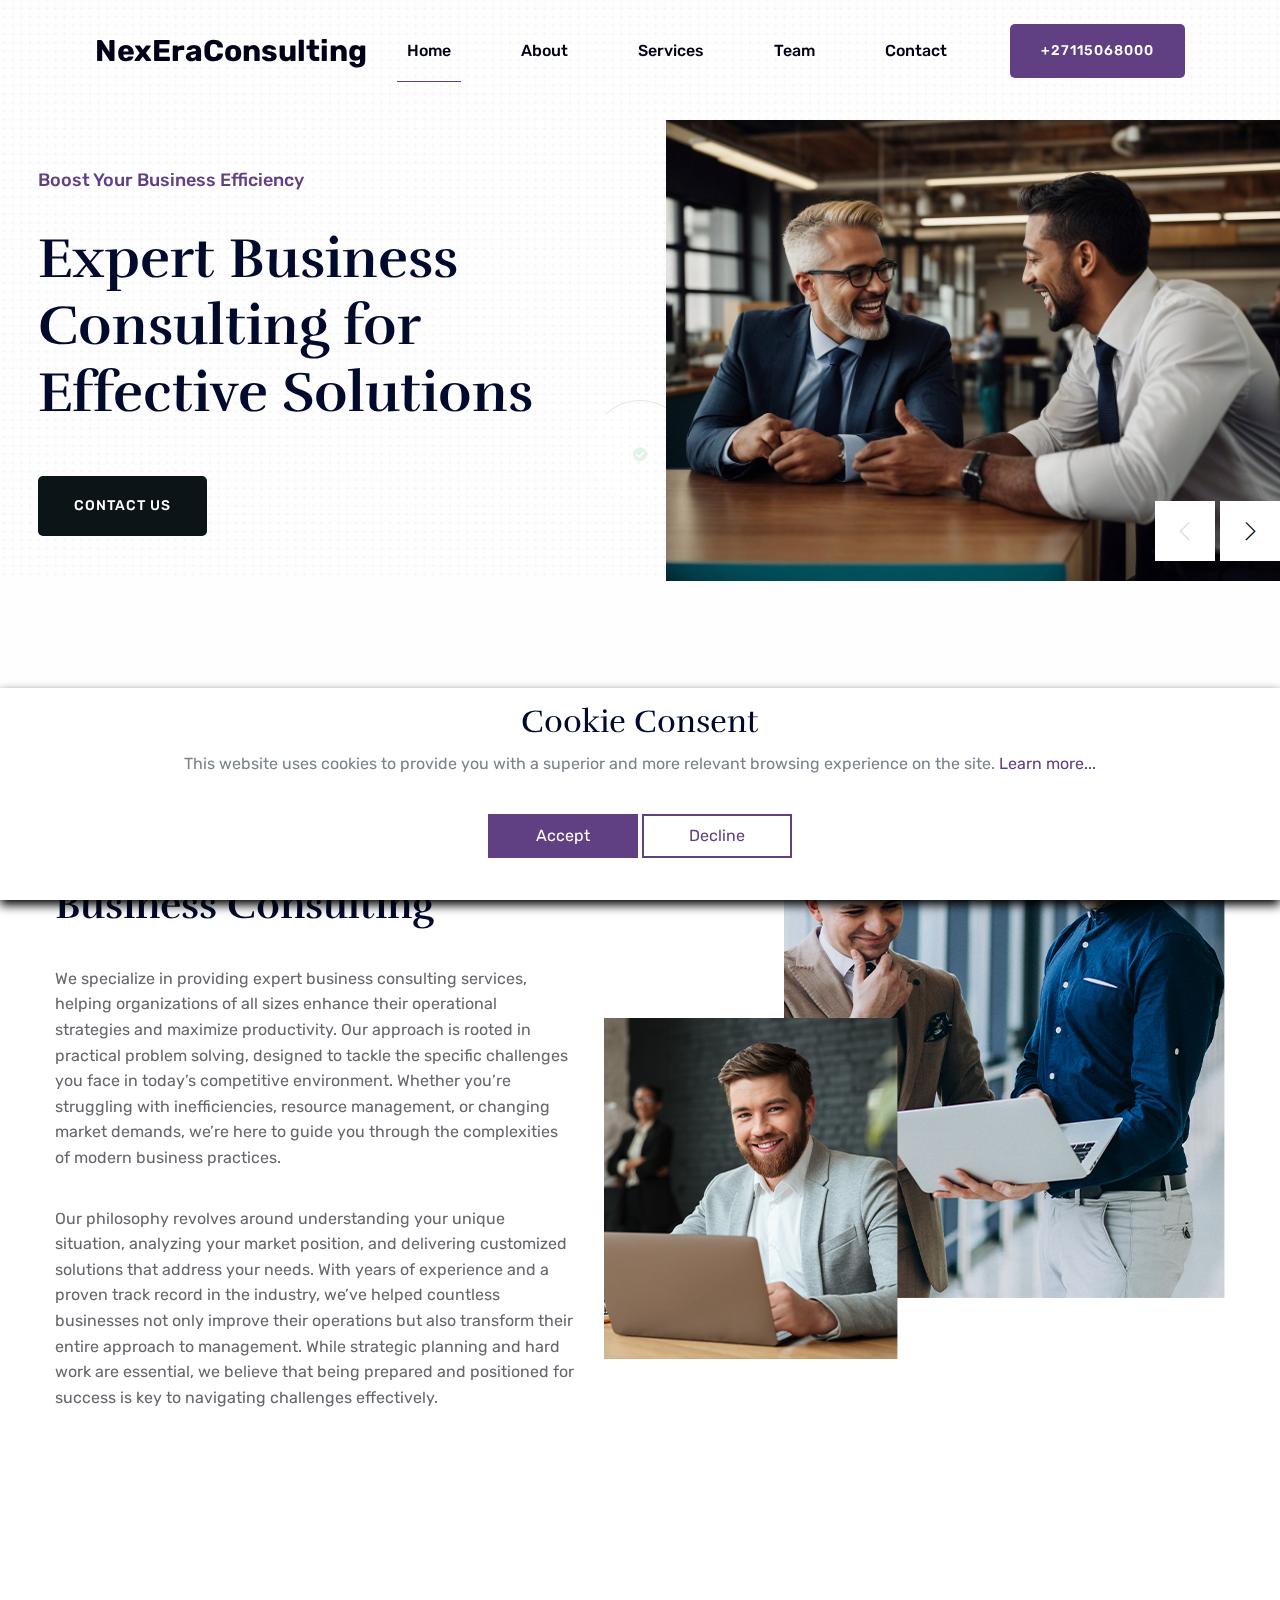
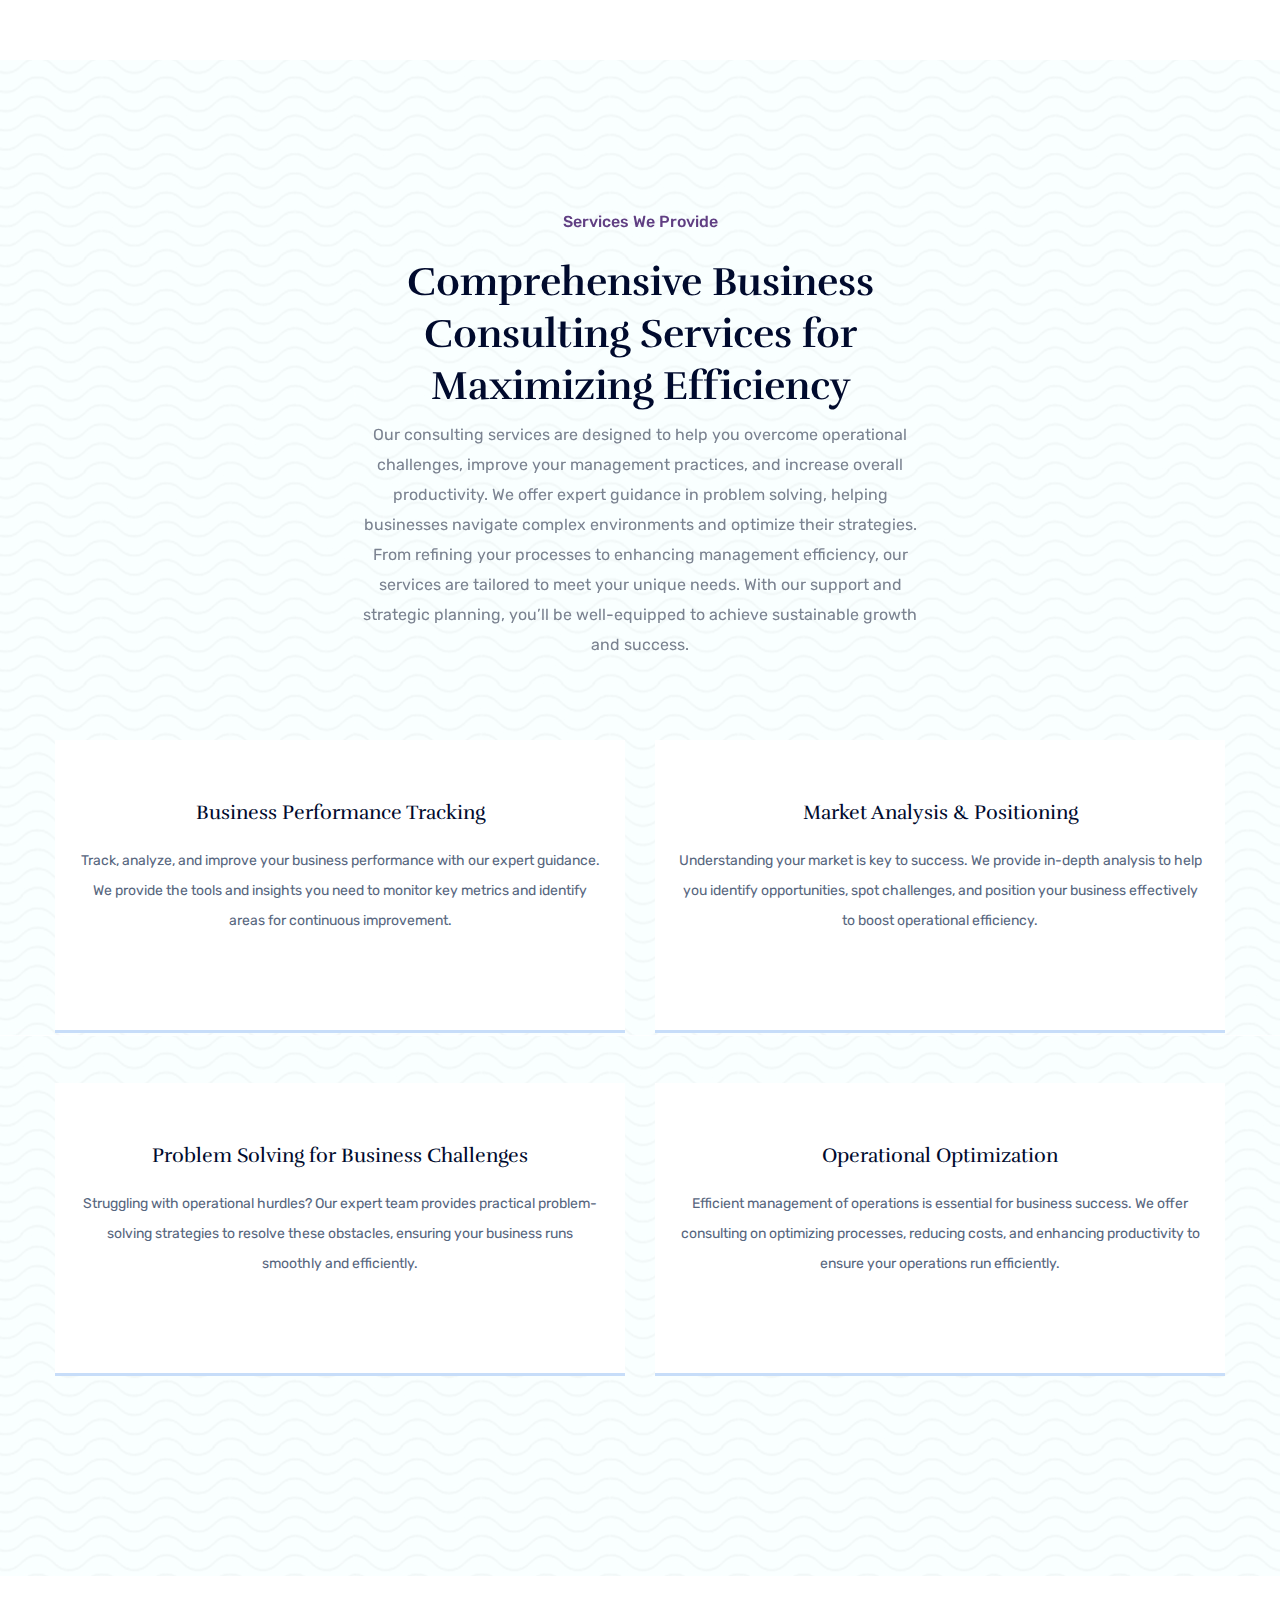
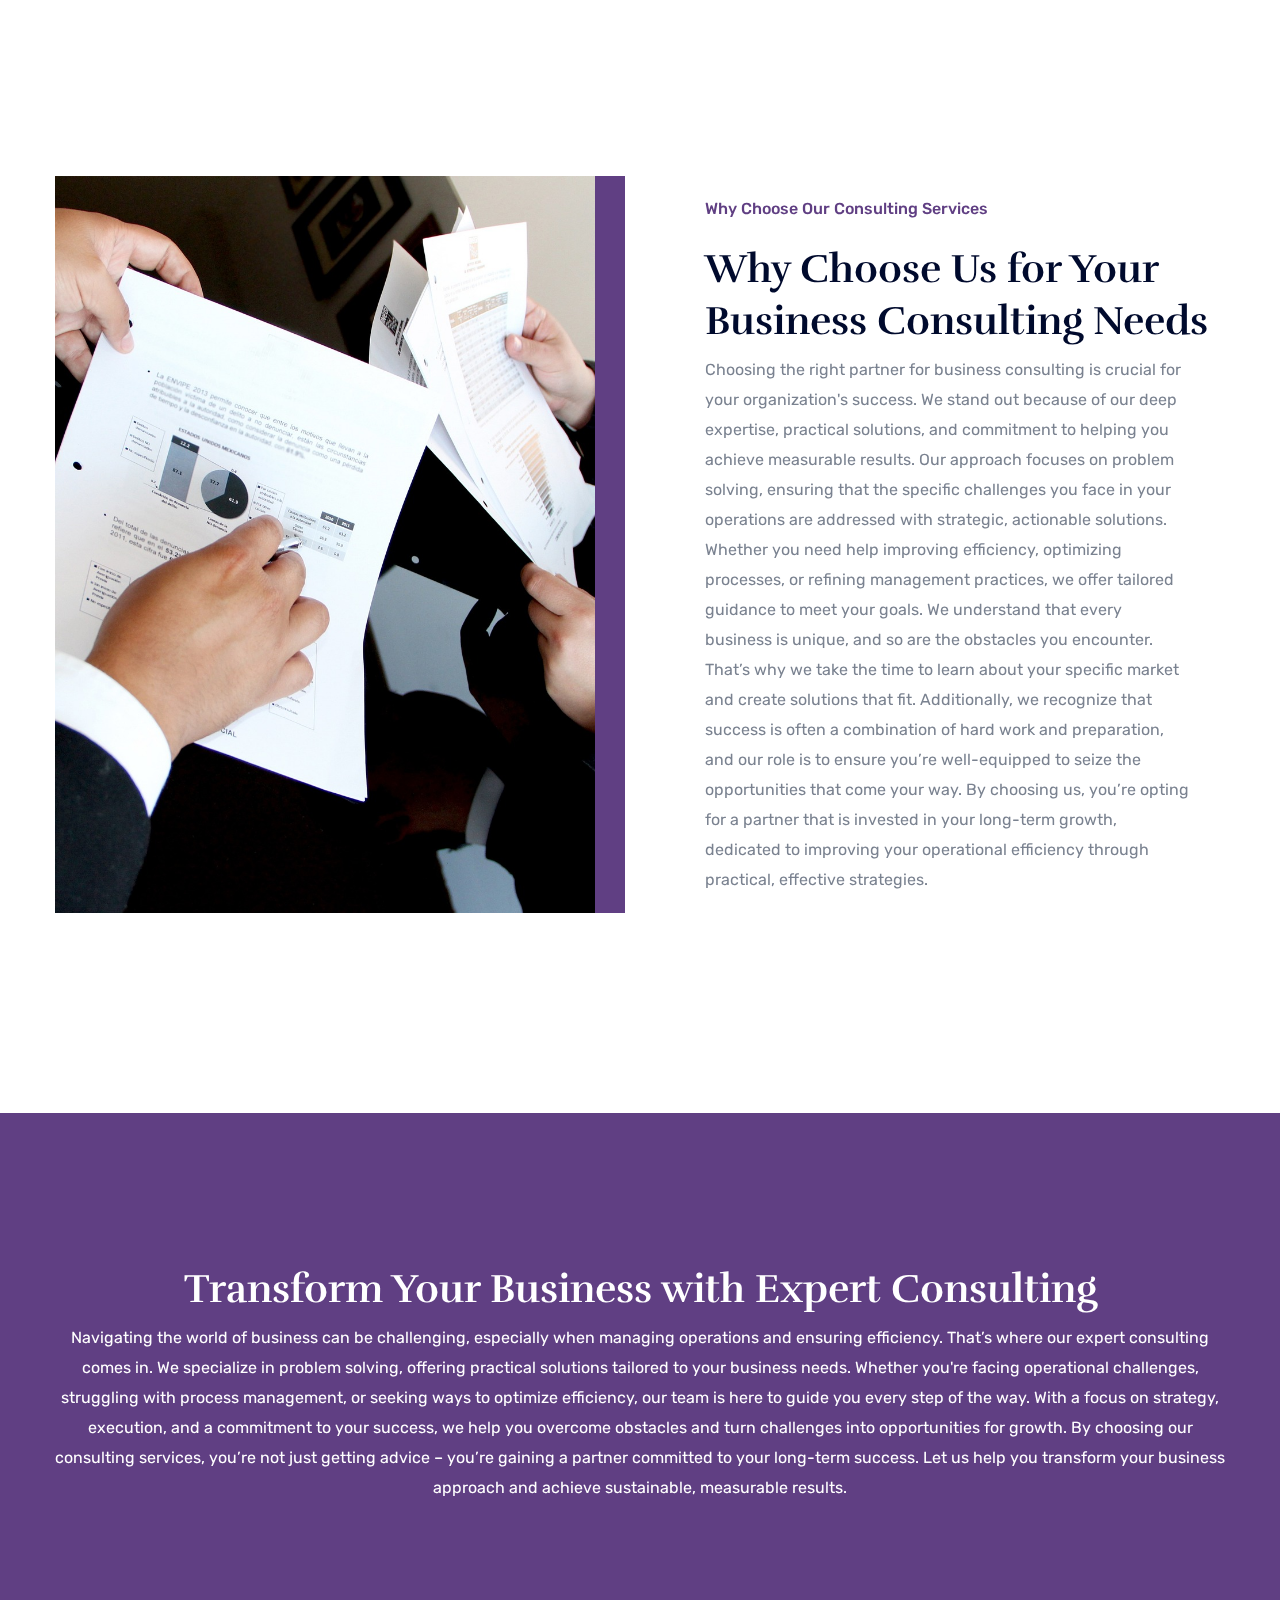
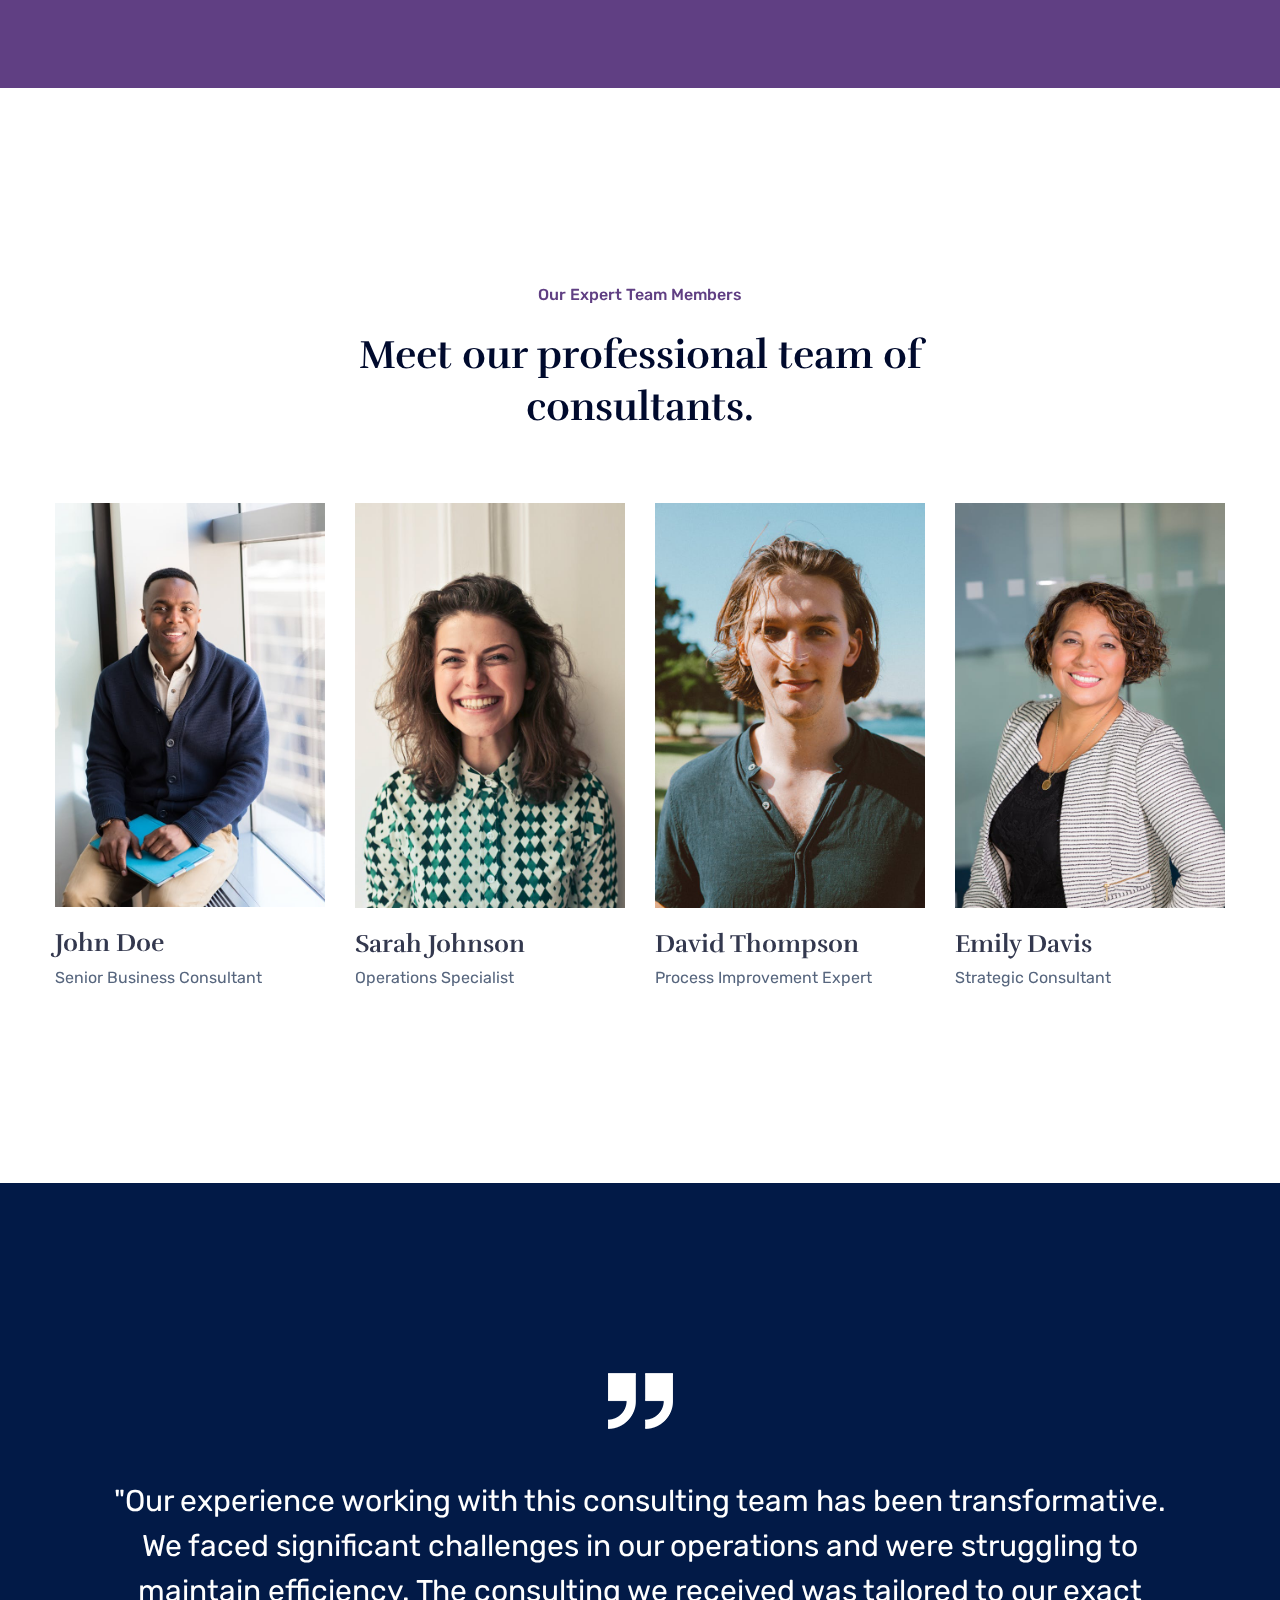
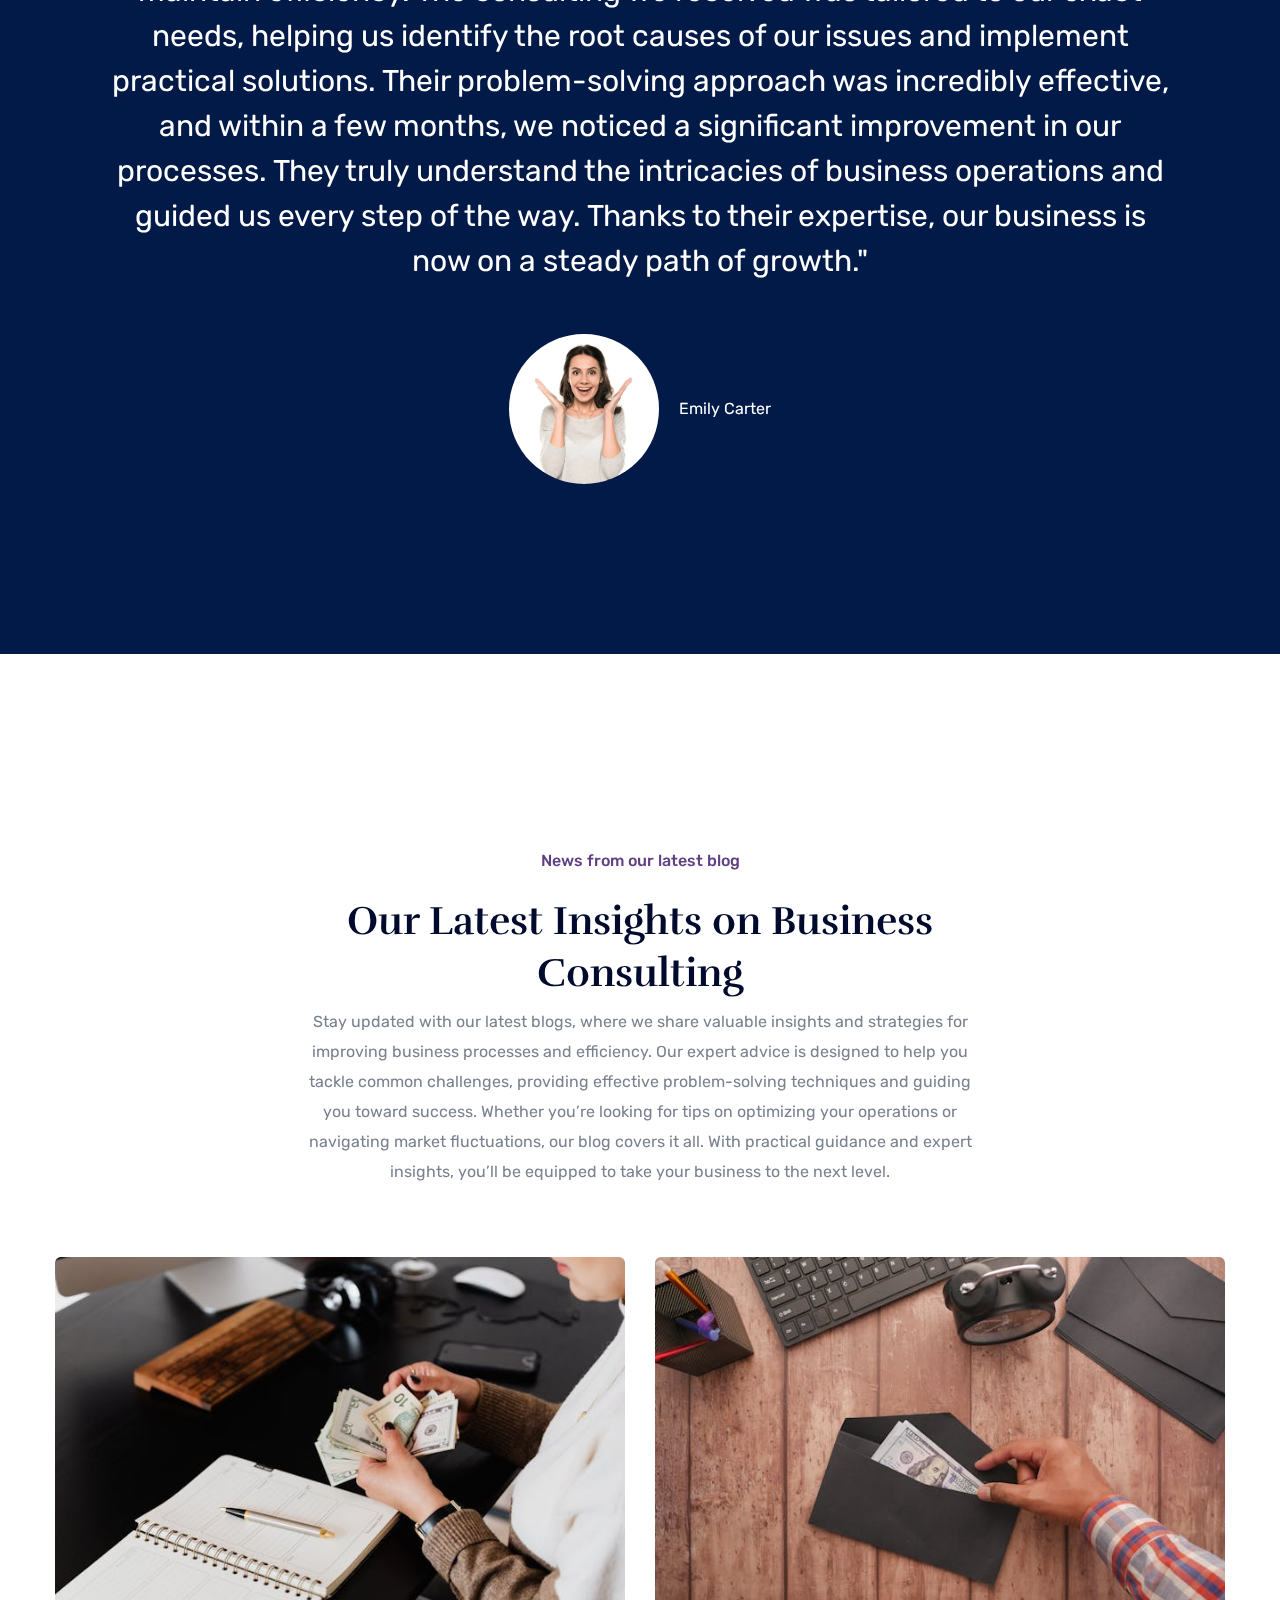
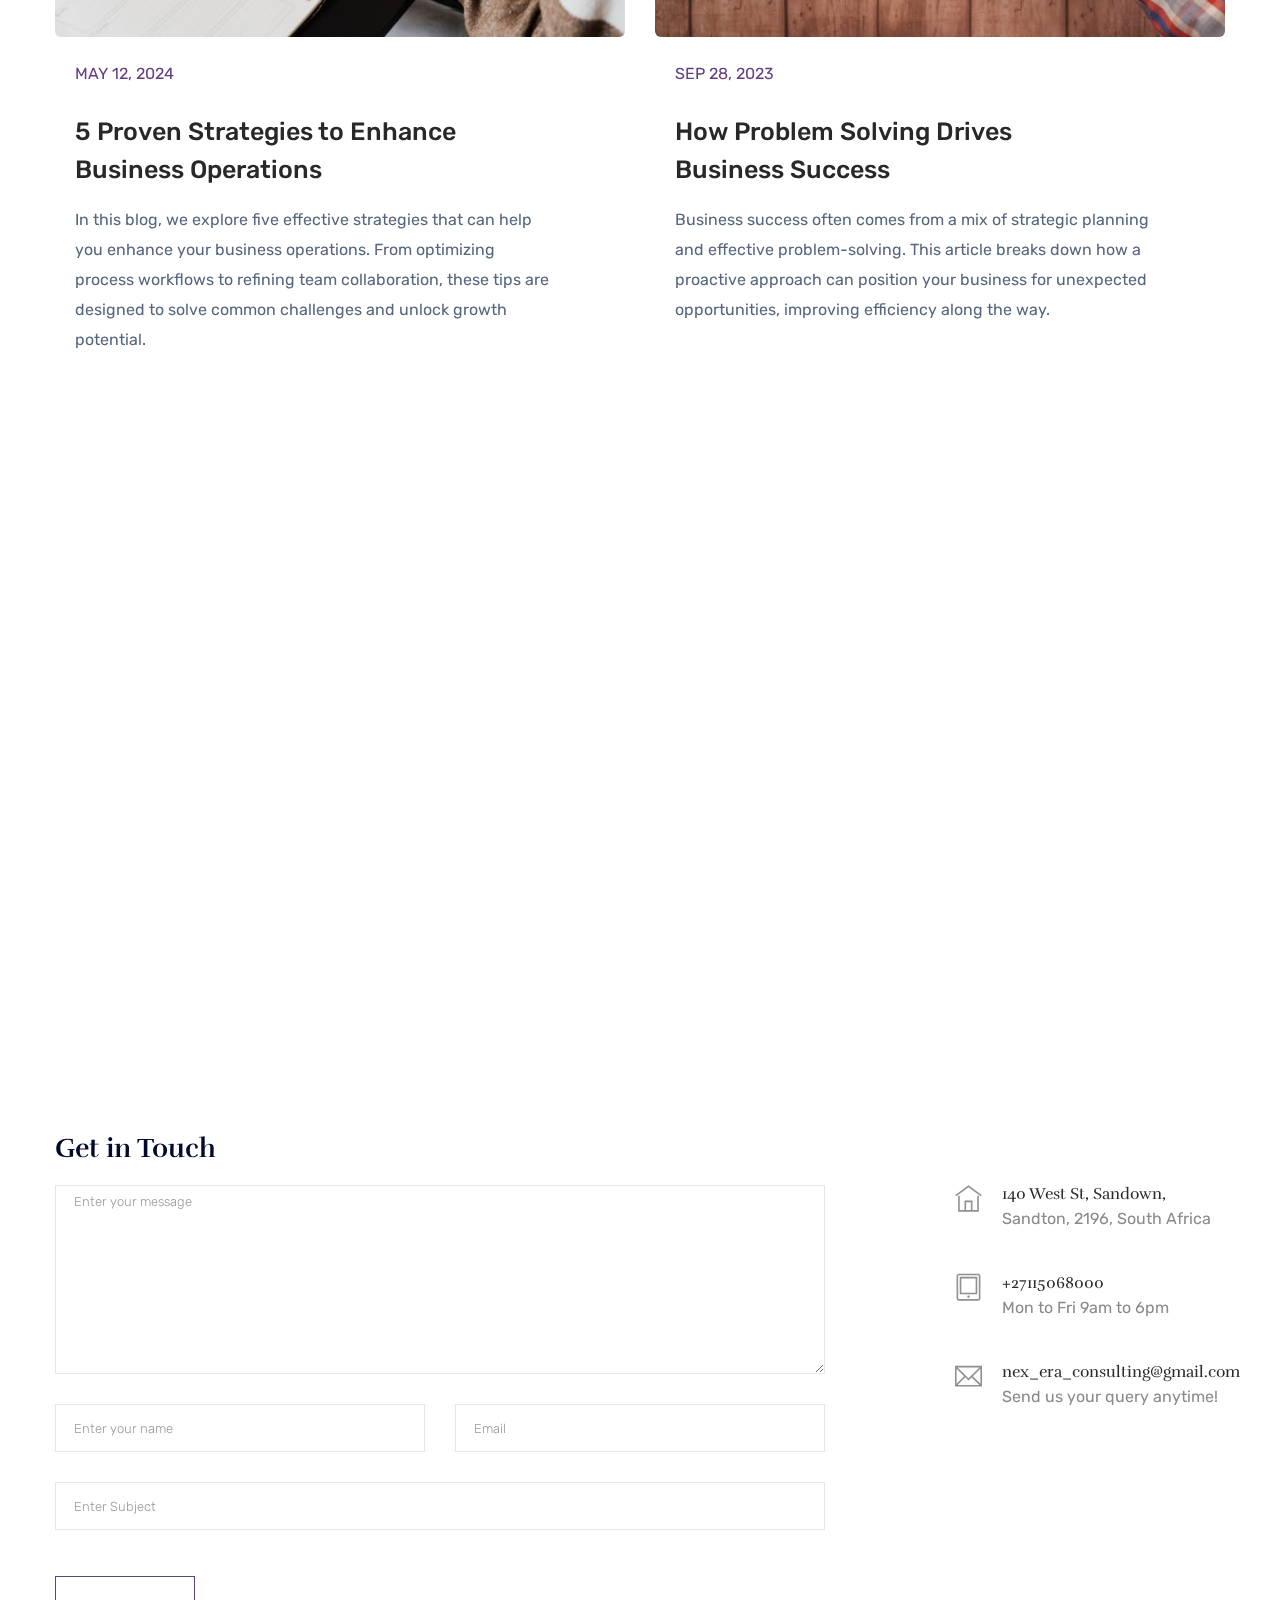
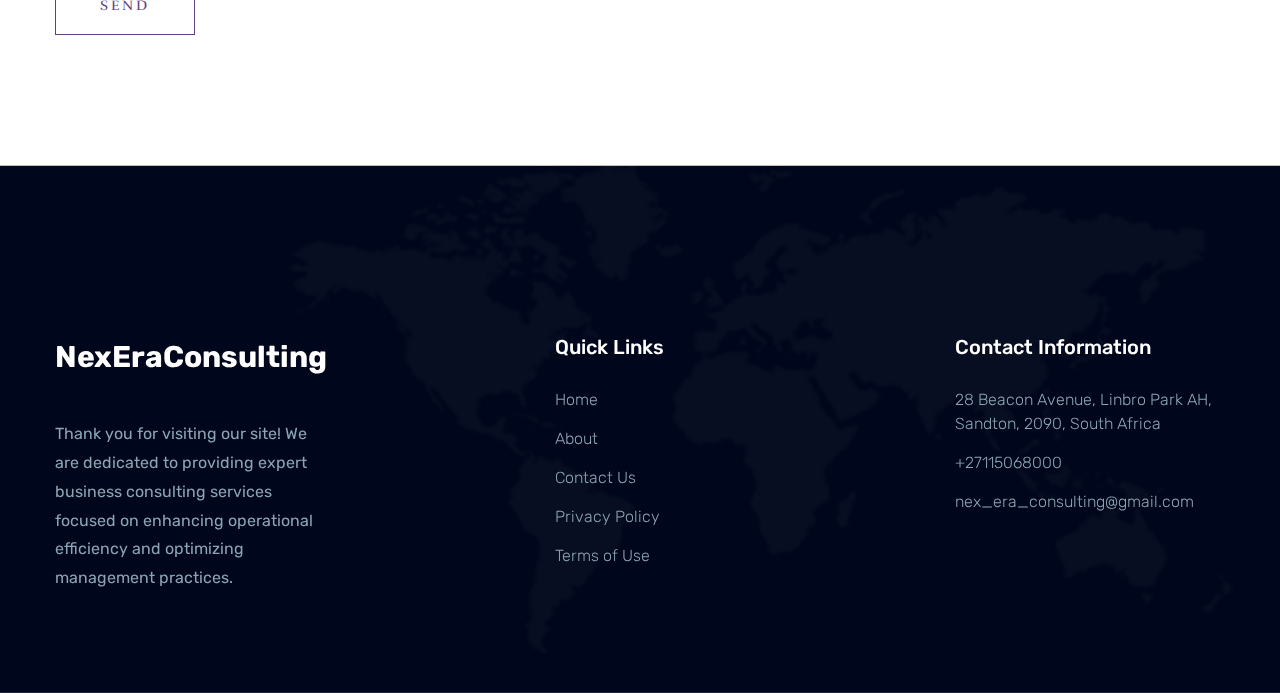
==== index.html @ 32c7bef7 "WIP" ====
<!DOCTYPE html>
<html class="no-js" lang="zxx">
    <head>
        <meta charset="utf-8" />
        <meta http-equiv="x-ua-compatible" content="ie=edge" />
        <title>NexEraConsulting</title>
        <meta name="description" content="" />
        <meta name="viewport" content="width=device-width, initial-scale=1" />

        <link
            rel="shortcut icon"
            type="image/x-icon"
            href="assets/img/favicon.ico"
        />

        <!-- CSS here -->
        <link rel="stylesheet" href="assets/css/bootstrap.min.css" />
        <link rel="stylesheet" href="assets/css/owl.carousel.min.css" />
        <link rel="stylesheet" href="assets/css/slicknav.css" />
        <link rel="stylesheet" href="assets/css/flaticon.css" />
        <link rel="stylesheet" href="assets/css/animate.min.css" />
        <link rel="stylesheet" href="assets/css/magnific-popup.css" />
        <link rel="stylesheet" href="assets/css/fontawesome-all.min.css" />
        <link rel="stylesheet" href="assets/css/themify-icons.css" />
        <link rel="stylesheet" href="assets/css/slick.css" />
        <link rel="stylesheet" href="assets/css/nice-select.css" />
        <link rel="stylesheet" href="assets/css/style.css" />
    </head>

    <body>
        <!-- Preloader Start -->
        <div id="preloader-active">
            <div
                class="preloader d-flex align-items-center justify-content-center"
            >
                <div class="preloader-inner position-relative">
                    <div class="preloader-circle"></div>
                    <div class="preloader-img pere-text">
                        <img src="assets/img/logo/logo.png" alt="" />
                    </div>
                </div>
            </div>
        </div>
        <!-- Preloader Start -->
        <header>
            <!-- Header Start -->
            <div class="header-area header-transparent">
                <div class="main-header header-sticky">
                    <div class="container-fluid">
                        <div class="row align-items-center">
                            <!-- Logo -->
                            <div class="col-xl-2 col-lg-2 col-md-1">
                                <div class="logo">
                                    <a
                                        href="index.html"
                                        style="
                                            color: #000019;
                                            font-size: 30px;
                                            font-weight: bold;
                                        "
                                        >NexEraConsulting</a
                                    >
                                </div>
                            </div>
                            <div class="col-xl-10 col-lg-10 col-md-10">
                                <div
                                    class="menu-main d-flex align-items-center justify-content-end"
                                >
                                    <!-- Main-menu -->
                                    <div
                                        class="main-menu f-right d-none d-lg-block"
                                    >
                                        <nav>
                                            <ul id="navigation">
                                                <li class="active">
                                                    <a href="index.html"
                                                        >Home</a
                                                    >
                                                </li>
                                                <li>
                                                    <a href="#about">About</a>
                                                </li>
                                                <li>
                                                    <a href="#services"
                                                        >Services</a
                                                    >
                                                </li>
                                                <li>
                                                    <a href="#team">Team</a>
                                                </li>
                                                <li>
                                                    <a href="#contact"
                                                        >Contact</a
                                                    >
                                                </li>
                                            </ul>
                                        </nav>
                                    </div>
                                    <div
                                        class="header-right-btn f-right d-none d-lg-block"
                                    >
                                        <a href="#" class="btn header-btn"
                                            >+27115068000
                                        </a>
                                    </div>
                                </div>
                            </div>
                            <!-- Mobile Menu -->
                            <div class="col-12">
                                <div
                                    class="mobile_menu d-block d-lg-none"
                                ></div>
                            </div>
                        </div>
                    </div>
                </div>
            </div>
            <!-- Header End -->
        </header>
        <main>
            <!-- Slider Area Start-->
            <div
                class="slider-area slider-height"
                data-background="assets/img/hero/h1_hero.jpg"
            >
                <div class="slider-active">
                    <!-- Single Slider -->
                    <div class="single-slider">
                        <div class="slider-cap-wrapper">
                            <div class="hero__caption">
                                <p data-animation="fadeInLeft" data-delay=".2s">
                                    Boost Your Business Efficiency
                                </p>
                                <h1
                                    data-animation="fadeInLeft"
                                    data-delay=".5s"
                                >
                                    Expert Business Consulting for Effective
                                    Solutions
                                </h1>
                                <!-- Hero Btn -->
                                <a
                                    href="#contact"
                                    class="btn hero-btn"
                                    data-animation="fadeInLeft"
                                    data-delay=".8s"
                                    >Contact us</a
                                >
                            </div>
                            <div class="hero__img">
                                <img
                                    src="assets/img/hero/hero_img.jpg"
                                    alt=""
                                />
                            </div>
                        </div>
                    </div>
                    <!-- Single Slider -->
                    <div class="single-slider">
                        <div class="slider-cap-wrapper">
                            <div class="hero__caption">
                                <p data-animation="fadeInLeft" data-delay=".2s">
                                    Maximize Your Business Potential with Expert
                                    Guidance
                                </p>
                                <h1
                                    data-animation="fadeInLeft"
                                    data-delay=".5s"
                                >
                                    Problem Solving for Efficient Business
                                    Operations
                                </h1>
                            </div>
                            <div class="hero__img">
                                <img
                                    src="assets/img/hero/hero_img2.jpg"
                                    alt=""
                                />
                            </div>
                        </div>
                    </div>
                </div>
            </div>
            <!-- Slider Area End-->

            <!-- About Consulting Start-->
            <div id="about" class="about-low-area section-padding2">
                <div class="container">
                    <div class="row">
                        <div class="col-lg-6 col-md-12">
                            <div class="about-caption mb-50">
                                <!-- Section Title -->
                                <div class="section-tittle mb-35">
                                    <span>About Our Company</span>
                                    <h2>
                                        Your Trusted Partner in Business
                                        Consulting
                                    </h2>
                                </div>
                                <p>
                                    We specialize in providing expert business
                                    consulting services, helping organizations
                                    of all sizes enhance their operational
                                    strategies and maximize productivity. Our
                                    approach is rooted in practical problem
                                    solving, designed to tackle the specific
                                    challenges you face in today’s competitive
                                    environment. Whether you’re struggling with
                                    inefficiencies, resource management, or
                                    changing market demands, we’re here to guide
                                    you through the complexities of modern
                                    business practices.
                                </p>
                                <p>
                                    Our philosophy revolves around understanding
                                    your unique situation, analyzing your market
                                    position, and delivering customized
                                    solutions that address your needs. With
                                    years of experience and a proven track
                                    record in the industry, we’ve helped
                                    countless businesses not only improve their
                                    operations but also transform their entire
                                    approach to management. While strategic
                                    planning and hard work are essential, we
                                    believe that being prepared and positioned
                                    for success is key to navigating challenges
                                    effectively.
                                </p>
                            </div>
                        </div>
                        <div class="col-lg-6 col-md-12">
                            <!-- About Images -->
                            <div class="about-img">
                                <div class="about-font-img d-none d-lg-block">
                                    <img
                                        src="assets/img/gallery/about2.png"
                                        alt=""
                                    />
                                </div>
                                <div class="about-back-img">
                                    <img
                                        src="assets/img/gallery/about1.png"
                                        alt=""
                                    />
                                </div>
                            </div>
                        </div>
                    </div>
                </div>
            </div>
            <!-- About Consulting End-->

            <!-- Services Area Start -->
            <div
                id="services"
                class="services-area pt-150 pb-150"
                data-background="assets/img/gallery/section_bg02.jpg"
            >
                <div class="container">
                    <div class="row justify-content-center">
                        <div class="col-lg-6 col-md-10">
                            <!-- Section Title -->
                            <div class="section-tittle text-center mb-80">
                                <span>Services We Provide</span>
                                <h2>
                                    Comprehensive Business Consulting Services
                                    for Maximizing Efficiency
                                </h2>
                                <p>
                                    Our consulting services are designed to help
                                    you overcome operational challenges, improve
                                    your management practices, and increase
                                    overall productivity. We offer expert
                                    guidance in problem solving, helping
                                    businesses navigate complex environments and
                                    optimize their strategies. From refining
                                    your processes to enhancing management
                                    efficiency, our services are tailored to
                                    meet your unique needs. With our support and
                                    strategic planning, you’ll be well-equipped
                                    to achieve sustainable growth and success.
                                </p>
                            </div>
                        </div>
                    </div>
                    <div class="row">
                        <div class="col-lg-6 col-md-6 col-sm-6">
                            <div class="single-cat text-center mb-50">
                                <div class="cat-cap">
                                    <h5>
                                        <a> Business Performance Tracking</a>
                                    </h5>
                                    <p>
                                        Track, analyze, and improve your
                                        business performance with our expert
                                        guidance. We provide the tools and
                                        insights you need to monitor key metrics
                                        and identify areas for continuous
                                        improvement.
                                    </p>
                                </div>
                            </div>
                        </div>
                        <div class="col-lg-6 col-md-6 col-sm-6">
                            <div class="single-cat text-center mb-50">
                                <div class="cat-cap">
                                    <h5>
                                        <a> Market Analysis & Positioning</a>
                                    </h5>
                                    <p>
                                        Understanding your market is key to
                                        success. We provide in-depth analysis to
                                        help you identify opportunities, spot
                                        challenges, and position your business
                                        effectively to boost operational
                                        efficiency.
                                    </p>
                                </div>
                            </div>
                        </div>
                        <div class="col-lg-6 col-md-6 col-sm-6">
                            <div class="single-cat text-center mb-50">
                                <div class="cat-cap">
                                    <h5>
                                        <a>
                                            Problem Solving for Business
                                            Challenges</a
                                        >
                                    </h5>
                                    <p>
                                        Struggling with operational hurdles? Our
                                        expert team provides practical
                                        problem-solving strategies to resolve
                                        these obstacles, ensuring your business
                                        runs smoothly and efficiently.
                                    </p>
                                </div>
                            </div>
                        </div>
                        <div class="col-lg-6 col-md-6 col-sm-6">
                            <div class="single-cat text-center mb-50">
                                <div class="cat-cap">
                                    <h5>
                                        <a> Operational Optimization</a>
                                    </h5>
                                    <p>
                                        Efficient management of operations is
                                        essential for business success. We offer
                                        consulting on optimizing processes,
                                        reducing costs, and enhancing
                                        productivity to ensure your operations
                                        run efficiently.
                                    </p>
                                </div>
                            </div>
                        </div>
                    </div>
                </div>
            </div>
            <!-- Services Area End -->

            <!-- Support Company Start -->
            <div class="support-company-area section-padding3 fix">
                <div class="container">
                    <div class="row align-items-center">
                        <div class="col-xl-6 col-lg-6">
                            <div class="support-location-img mb-50">
                                <img
                                    src="assets/img/gallery/single2.jpg"
                                    alt=""
                                />
                            </div>
                        </div>
                        <div class="col-xl-6 col-lg-6">
                            <div class="right-caption">
                                <!-- Section Title -->
                                <div class="section-tittle">
                                    <span
                                        >Why Choose Our Consulting
                                        Services</span
                                    >
                                    <h2>
                                        Why Choose Us for Your Business
                                        Consulting Needs
                                    </h2>
                                </div>
                                <div class="support-caption">
                                    <p>
                                        Choosing the right partner for business
                                        consulting is crucial for your
                                        organization's success. We stand out
                                        because of our deep expertise, practical
                                        solutions, and commitment to helping you
                                        achieve measurable results. Our approach
                                        focuses on problem solving, ensuring
                                        that the specific challenges you face in
                                        your operations are addressed with
                                        strategic, actionable solutions. Whether
                                        you need help improving efficiency,
                                        optimizing processes, or refining
                                        management practices, we offer tailored
                                        guidance to meet your goals. We
                                        understand that every business is
                                        unique, and so are the obstacles you
                                        encounter. That’s why we take the time
                                        to learn about your specific market and
                                        create solutions that fit. Additionally,
                                        we recognize that success is often a
                                        combination of hard work and
                                        preparation, and our role is to ensure
                                        you’re well-equipped to seize the
                                        opportunities that come your way. By
                                        choosing us, you’re opting for a partner
                                        that is invested in your long-term
                                        growth, dedicated to improving your
                                        operational efficiency through
                                        practical, effective strategies.
                                    </p>
                                </div>
                            </div>
                        </div>
                    </div>
                </div>
            </div>
            <!-- Support Company End -->

            <!-- Application Area Start -->
            <div
                class="application-area pt-150 pb-140"
                style="background: #603f83ff !important"
            >
                <div class="container">
                    <div class="row justify-content-center">
                        <div class="col-lg-12 col-md-10">
                            <!-- Section Title -->
                            <div
                                class="section-tittle section-tittle2 text-center mb-45"
                            >
                                <h2>
                                    Transform Your Business with Expert
                                    Consulting
                                </h2>
                                <p class="text-white">
                                    Navigating the world of business can be
                                    challenging, especially when managing
                                    operations and ensuring efficiency. That’s
                                    where our expert consulting comes in. We
                                    specialize in problem solving, offering
                                    practical solutions tailored to your
                                    business needs. Whether you're facing
                                    operational challenges, struggling with
                                    process management, or seeking ways to
                                    optimize efficiency, our team is here to
                                    guide you every step of the way. With a
                                    focus on strategy, execution, and a
                                    commitment to your success, we help you
                                    overcome obstacles and turn challenges into
                                    opportunities for growth. By choosing our
                                    consulting services, you’re not just getting
                                    advice – you’re gaining a partner committed
                                    to your long-term success. Let us help you
                                    transform your business approach and achieve
                                    sustainable, measurable results.
                                </p>
                            </div>
                        </div>
                    </div>
                </div>
            </div>
            <!-- Application Area End -->

            <!-- Team Area Start -->
            <div id="team" class="team-area section-padding30">
                <div class="container">
                    <div class="row justify-content-center">
                        <div class="col-xl-7 col-lg-8 col-md-10">
                            <!-- Section Title -->
                            <div class="section-tittle text-center mb-70">
                                <span>Our Expert Team Members</span>
                                <h2>
                                    Meet our professional team of consultants.
                                </h2>
                            </div>
                        </div>
                    </div>
                    <div class="row">
                        <div class="col-lg-3 col-md-4 col-sm-6">
                            <div class="single-team mb-30">
                                <div class="team-img">
                                    <img
                                        src="assets/img/gallery/home_blog2.png"
                                        alt="Team Member"
                                    />
                                </div>
                                <div class="team-caption">
                                    <h3><a href="#">John Doe</a></h3>
                                    <p>Senior Business Consultant</p>
                                </div>
                            </div>
                        </div>
                        <div class="col-lg-3 col-md-4 col-sm-6">
                            <div class="single-team mb-30">
                                <div class="team-img">
                                    <img
                                        src="assets/img/gallery/home_blog1.png"
                                        alt="Team Member"
                                    />
                                </div>
                                <div class="team-caption">
                                    <h3><a href="#">Sarah Johnson</a></h3>
                                    <p>Operations Specialist</p>
                                </div>
                            </div>
                        </div>
                        <div class="col-lg-3 col-md-4 col-sm-6">
                            <div class="single-team mb-30">
                                <div class="team-img">
                                    <img
                                        src="assets/img/gallery/home_blog4.png"
                                        alt="Team Member"
                                    />
                                </div>
                                <div class="team-caption">
                                    <h3><a href="#">David Thompson</a></h3>
                                    <p>Process Improvement Expert</p>
                                </div>
                            </div>
                        </div>
                        <div class="col-lg-3 col-md-4 col-sm-6">
                            <div class="single-team mb-30">
                                <div class="team-img">
                                    <img
                                        src="assets/img/gallery/home_blog3.png"
                                        alt="Team Member"
                                    />
                                </div>
                                <div class="team-caption">
                                    <h3><a href="#">Emily Davis</a></h3>
                                    <p>Strategic Consultant</p>
                                </div>
                            </div>
                        </div>
                    </div>
                </div>
            </div>
            <!-- Team Area End -->

            <!-- Testimonial Start -->
            <div class="testimonial-area t-bg testimonial-padding">
                <div class="container">
                    <div class="row d-flex justify-content-center">
                        <div class="col-xl-11 col-lg-11 col-md-9">
                            <div class="h1-testimonial-active">
                                <!-- Single Testimonial -->
                                <div class="single-testimonial text-center">
                                    <!-- Testimonial Content -->
                                    <div class="testimonial-caption">
                                        <div class="testimonial-top-cap">
                                            <img
                                                src="assets/img/gallery/testimonial.png"
                                                alt=""
                                            />
                                            <p>
                                                "Our experience working with
                                                this consulting team has been
                                                transformative. We faced
                                                significant challenges in our
                                                operations and were struggling
                                                to maintain efficiency. The
                                                consulting we received was
                                                tailored to our exact needs,
                                                helping us identify the root
                                                causes of our issues and
                                                implement practical solutions.
                                                Their problem-solving approach
                                                was incredibly effective, and
                                                within a few months, we noticed
                                                a significant improvement in our
                                                processes. They truly understand
                                                the intricacies of business
                                                operations and guided us every
                                                step of the way. Thanks to their
                                                expertise, our business is now
                                                on a steady path of growth."
                                            </p>
                                        </div>
                                        <!-- Founder -->
                                        <div
                                            class="testimonial-founder d-flex align-items-center justify-content-center"
                                        >
                                            <div class="founder-img">
                                                <img
                                                    style="
                                                        width: 150px;
                                                        height: 150px;
                                                        border-radius: 50%;
                                                        object-fit: cover;
                                                    "
                                                    src="assets/img/testmonial/client-1.jpg"
                                                    alt=""
                                                />
                                            </div>
                                            <div class="founder-text">
                                                <span> Emily Carter</span>
                                            </div>
                                        </div>
                                    </div>
                                </div>
                                <!-- Single Testimonial -->
                                <div class="single-testimonial text-center">
                                    <!-- Testimonial Content -->
                                    <div class="testimonial-caption">
                                        <div class="testimonial-top-cap">
                                            <img
                                                src="assets/img/gallery/testimonial.png"
                                                alt=""
                                            />
                                            <p>
                                                "As a small business, we sought
                                                ways to improve our operations
                                                without stretching our resources
                                                too thin. The team provided us
                                                with insightful advice and
                                                helped us optimize our
                                                processes. They took the time to
                                                understand our specific
                                                challenges and created
                                                strategies that fit our unique
                                                situation. What I appreciated
                                                most was their emphasis on
                                                problem-solving—they didn’t just
                                                offer generic advice but
                                                provided real solutions that
                                                worked for us. With their
                                                guidance, our operational
                                                efficiency has steadily
                                                increased, putting us in a much
                                                stronger position than before."
                                            </p>
                                        </div>
                                        <!-- Founder -->
                                        <div
                                            class="testimonial-founder d-flex align-items-center justify-content-center"
                                        >
                                            <div class="founder-img">
                                                <img
                                                    style="
                                                        width: 150px;
                                                        height: 150px;
                                                        border-radius: 50%;
                                                        object-fit: cover;
                                                    "
                                                    src="assets/img/testmonial/client-2.jpg"
                                                    alt=""
                                                />
                                            </div>
                                            <div class="founder-text">
                                                <span> Michael Thompson</span>
                                            </div>
                                        </div>
                                    </div>
                                </div>
                                <!-- Single Testimonial -->
                                <div class="single-testimonial text-center">
                                    <!-- Testimonial Content -->
                                    <div class="testimonial-caption">
                                        <div class="testimonial-top-cap">
                                            <img
                                                src="assets/img/gallery/testimonial.png"
                                                alt=""
                                            />
                                            <p>
                                                "Working with this consulting
                                                team was a game-changer for our
                                                company. We were dealing with
                                                several obstacles, from
                                                operational inefficiencies to
                                                logistical issues. Their
                                                consulting services exceeded our
                                                expectations. They took a deep
                                                dive into our processes,
                                                pinpointed areas for
                                                improvement, and offered clear,
                                                actionable solutions. Their
                                                approach to problem-solving was
                                                hands-on, and they supported us
                                                throughout the implementation
                                                phase. Not only did we see a
                                                significant improvement in our
                                                operations, but our overall
                                                efficiency increased as well.
                                                The team brought us the
                                                expertise we needed to get back
                                                on track!"
                                            </p>
                                        </div>
                                        <!-- Founder -->
                                        <div
                                            class="testimonial-founder d-flex align-items-center justify-content-center"
                                        >
                                            <div class="founder-img">
                                                <img
                                                    style="
                                                        width: 150px;
                                                        height: 150px;
                                                        border-radius: 50%;
                                                        object-fit: cover;
                                                    "
                                                    src="assets/img/testmonial/client-3.jpg"
                                                    alt=""
                                                />
                                            </div>
                                            <div class="founder-text">
                                                <span> Sarah Nguyen</span>
                                            </div>
                                        </div>
                                    </div>
                                </div>
                            </div>
                        </div>
                    </div>
                </div>
            </div>
            <!-- Testimonial End -->

            <!-- Blog Area Start -->
            <div class="home-blog-area section-padding30">
                <div class="container">
                    <div class="row justify-content-center">
                        <div class="col-lg-7 col-md-10">
                            <!-- Section Title -->
                            <div class="section-tittle text-center mb-70">
                                <span>News from our latest blog</span>
                                <h2>
                                    Our Latest Insights on Business Consulting
                                </h2>
                                <p>
                                    Stay updated with our latest blogs, where we
                                    share valuable insights and strategies for
                                    improving business processes and efficiency.
                                    Our expert advice is designed to help you
                                    tackle common challenges, providing
                                    effective problem-solving techniques and
                                    guiding you toward success. Whether you’re
                                    looking for tips on optimizing your
                                    operations or navigating market
                                    fluctuations, our blog covers it all. With
                                    practical guidance and expert insights,
                                    you’ll be equipped to take your business to
                                    the next level.
                                </p>
                            </div>
                        </div>
                    </div>
                    <div class="row">
                        <div class="col-xl-6 col-lg-6 col-md-6">
                            <!-- single-blog -->
                            <div class="single-blogs mb-30">
                                <div class="blog-images">
                                    <img
                                        src="assets/img/gallery/blog1.jpg"
                                        alt=""
                                    />
                                </div>
                                <div class="blog-captions">
                                    <span>May 12, 2024</span>
                                    <h2>
                                        <a href="blog_details.html">
                                            5 Proven Strategies to Enhance
                                            Business Operations
                                        </a>
                                    </h2>
                                    <p>
                                        In this blog, we explore five effective
                                        strategies that can help you enhance
                                        your business operations. From
                                        optimizing process workflows to refining
                                        team collaboration, these tips are
                                        designed to solve common challenges and
                                        unlock growth potential.
                                    </p>
                                </div>
                            </div>
                        </div>
                        <div class="col-xl-6 col-lg-6 col-md-6">
                            <!-- single-blog -->
                            <div class="single-blogs mb-30">
                                <div class="blog-images">
                                    <img
                                        src="assets/img/gallery/blog2.jpg"
                                        alt=""
                                    />
                                </div>
                                <div class="blog-captions">
                                    <span>Sep 28, 2023</span>
                                    <h2>
                                        <a href="blog_details.html">
                                            How Problem Solving Drives Business
                                            Success
                                        </a>
                                    </h2>
                                    <p>
                                        Business success often comes from a mix
                                        of strategic planning and effective
                                        problem-solving. This article breaks
                                        down how a proactive approach can
                                        position your business for unexpected
                                        opportunities, improving efficiency
                                        along the way.
                                    </p>
                                </div>
                            </div>
                        </div>
                    </div>
                </div>
            </div>
            <!-- Blog Area End -->

            <!-- ================ contact section start ================= -->
            <section id="contact" class="contact-section">
                <div class="container">
                    <iframe
                        src="https://www.google.com/maps/embed?pb=!1m18!1m12!1m3!1d32648293.585647747!2d-35.89559636427045!3d2.700525067862644!2m3!1f0!2f0!3f0!3m2!1i1024!2i768!4f13.1!3m3!1m2!1s0x1e95732b81856485%3A0xff13955a89b3a99a!2sMcKinsey%20%26%20Company!5e0!3m2!1suk!2sua!4v1730831654267!5m2!1suk!2sua"
                        width="100%"
                        height="450"
                        style="border: 0"
                        allowfullscreen=""
                        loading="lazy"
                        referrerpolicy="no-referrer-when-downgrade"
                    ></iframe>
                    <div class="row">
                        <div class="col-12">
                            <h2 class="contact-title">Get in Touch</h2>
                        </div>
                        <div class="col-lg-8">
                            <form
                                class="form-contact contact_form"
                                action="contact_process.php"
                                method="post"
                                id="contactForm"
                                novalidate="novalidate"
                            >
                                <div class="row">
                                    <div class="col-12">
                                        <div class="form-group">
                                            <textarea
                                                class="form-control w-100"
                                                name="message"
                                                id="message"
                                                cols="30"
                                                rows="9"
                                                placeholder="Enter your message"
                                            ></textarea>
                                        </div>
                                    </div>
                                    <div class="col-sm-6">
                                        <div class="form-group">
                                            <input
                                                class="form-control valid"
                                                name="name"
                                                id="name"
                                                type="text"
                                                placeholder="Enter your name"
                                            />
                                        </div>
                                    </div>
                                    <div class="col-sm-6">
                                        <div class="form-group">
                                            <input
                                                class="form-control valid"
                                                name="email"
                                                id="email"
                                                type="email"
                                                placeholder="Email"
                                            />
                                            <div
                                                id="result"
                                                style="
                                                    color: red;
                                                    font-size: 12px;
                                                "
                                            ></div>
                                        </div>
                                    </div>
                                    <div class="col-12">
                                        <div class="form-group">
                                            <input
                                                class="form-control"
                                                name="subject"
                                                id="subject"
                                                type="text"
                                                placeholder="Enter Subject"
                                            />
                                        </div>
                                    </div>
                                </div>
                                <div class="form-group mt-3">
                                    <button
                                        type="submit"
                                        class="button button-contactForm boxed-btn"
                                        id="submit"
                                        onclick="sendForm()"
                                    >
                                        Send
                                    </button>
                                </div>
                            </form>
                        </div>
                        <div class="col-lg-3 offset-lg-1">
                            <div class="media contact-info">
                                <span class="contact-info__icon"
                                    ><i class="ti-home"></i
                                ></span>
                                <div class="media-body">
                                    <h3>140 West St, Sandown,</h3>
                                    <p>Sandton, 2196, South Africa</p>
                                </div>
                            </div>
                            <div class="media contact-info">
                                <span class="contact-info__icon"
                                    ><i class="ti-tablet"></i
                                ></span>
                                <div class="media-body">
                                    <h3>+27115068000</h3>
                                    <p>Mon to Fri 9am to 6pm</p>
                                </div>
                            </div>
                            <div class="media contact-info">
                                <span class="contact-info__icon"
                                    ><i class="ti-email"></i
                                ></span>
                                <div class="media-body">
                                    <h3>nex_era_consulting@gmail.com</h3>
                                    <p>Send us your query anytime!</p>
                                </div>
                            </div>
                        </div>
                    </div>
                </div>
            </section>
            <!-- ================ contact section end ================= -->
        </main>
        <footer>
            <!-- Footer Start-->
            <div class="footer-area">
                <div class="container">
                    <div class="footer-top footer-padding">
                        <div class="row justify-content-between">
                            <div class="col-xl-3 col-lg-4 col-md-4 col-sm-6">
                                <div class="single-footer-caption mb-50">
                                    <div class="single-footer-caption mb-30">
                                        <!-- logo -->
                                        <div class="footer-logo">
                                            <a
                                                href="index.html"
                                                style="
                                                    color: #fff;
                                                    font-size: 30px;
                                                    font-weight: bold;
                                                "
                                                >NexEraConsulting
                                            </a>
                                        </div>
                                        <div class="footer-pera">
                                            <p>
                                                Thank you for visiting our site!
                                                We are dedicated to providing
                                                expert business consulting
                                                services focused on enhancing
                                                operational efficiency and
                                                optimizing management practices.
                                            </p>
                                        </div>
                                    </div>
                                </div>
                            </div>
                            <div class="col-xl-2 col-lg-2 col-md-4 col-sm-6">
                                <div class="single-footer-caption mb-50">
                                    <div class="footer-tittle">
                                        <h4>Quick Links</h4>
                                        <ul>
                                            <li>
                                                <a href="index.html">Home</a>
                                            </li>
                                            <li>
                                                <a href="index.html#about"
                                                    >About</a
                                                >
                                            </li>
                                            <li>
                                                <a href="index.html#contact"
                                                    >Contact Us</a
                                                >
                                            </li>
                                            <li>
                                                <a href="privacy-policy.html"
                                                    >Privacy Policy</a
                                                >
                                            </li>
                                            <li>
                                                <a href="terms-of-use.html"
                                                    >Terms of Use</a
                                                >
                                            </li>
                                        </ul>
                                    </div>
                                </div>
                            </div>
                            <div class="col-xl-3 col-lg-3 col-md-4 col-sm-6">
                                <div class="single-footer-caption mb-50">
                                    <div class="footer-tittle">
                                        <h4>Contact Information</h4>
                                        <ul>
                                            <li>
                                                <a href="#"
                                                    >28 Beacon Avenue, Linbro
                                                    Park AH, Sandton, 2090,
                                                    South Africa</a
                                                >
                                            </li>
                                            <li>
                                                <a href="#">+27115068000</a>
                                            </li>
                                            <li>
                                                <a
                                                    href="mailto:contact@businessconsulting.com"
                                                    >nex_era_consulting@gmail.com</a
                                                >
                                            </li>
                                        </ul>
                                    </div>
                                </div>
                            </div>
                        </div>
                    </div>
                </div>
            </div>
            <!-- Footer End-->
        </footer>

        <!-- Scroll Up -->
        <div id="back-top">
            <a title="Go to Top" href="#">
                <i class="fas fa-level-up-alt"></i
            ></a>
        </div>

        <!-- Cookie banner -->
        <div class="cookie-wrapper show">
            <div>
                <i class="bx bx-cookie"></i>
                <h2 style="text-align: center">Cookie Consent</h2>
            </div>

            <div class="data">
                <p>
                    This website uses cookies to provide you with a superior and
                    more relevant browsing experience on the site.
                    <a href="#">Learn more...</a>
                </p>
            </div>

            <div class="buttons">
                <button class="cookie-button" id="acceptBtn">Accept</button>
                <button class="cookie-button" id="declineBtn">Decline</button>
            </div>
        </div>
        <!-- End Cookie banner -->

        <!-- JS here -->
        <!-- All JS Custom Plugins Link Here here -->
        <script src="./assets/js/vendor/modernizr-3.5.0.min.js"></script>
        <!-- Jquery, Popper, Bootstrap -->
        <script src="./assets/js/vendor/jquery-1.12.4.min.js"></script>
        <script src="./assets/js/popper.min.js"></script>
        <script src="./assets/js/bootstrap.min.js"></script>
        <!-- Jquery Mobile Menu -->
        <script src="./assets/js/jquery.slicknav.min.js"></script>

        <!-- Jquery Slick , Owl-Carousel Plugins -->
        <script src="./assets/js/owl.carousel.min.js"></script>
        <script src="./assets/js/slick.min.js"></script>
        <!-- One Page, Animated-HeadLin -->
        <script src="./assets/js/wow.min.js"></script>
        <script src="./assets/js/animated.headline.js"></script>
        <script src="./assets/js/jquery.magnific-popup.js"></script>

        <!-- Nice-select, sticky -->
        <script src="./assets/js/jquery.nice-select.min.js"></script>
        <script src="./assets/js/jquery.sticky.js"></script>

        <!-- contact js -->
        <script src="./assets/js/contact.js"></script>
        <script src="./assets/js/jquery.form.js"></script>
        <script src="./assets/js/jquery.validate.min.js"></script>
        <script src="./assets/js/mail-script.js"></script>
        <script src="./assets/js/jquery.ajaxchimp.min.js"></script>

        <!-- Jquery Plugins, main Jquery -->
        <script src="./assets/js/plugins.js"></script>
        <script src="./assets/js/main.js"></script>
        <script src="./assets/js/cookiebanner.js"></script>
        <script src="./assets/js/contact-form.js"></script>
    </body>
</html>
---- assets/css/flaticon.css ----
/*
  	Flaticon icon font: Flaticon
  	Creation date: 28/03/2020 11:06
  	*/

@font-face {
  font-family: "Flaticon";
  src: url("../fonts/Flaticon.eot");
  src: url("../fonts/Flaticon.eot?#iefix") format("embedded-opentype"),
       url("../fonts/Flaticon.woff2") format("woff2"),
       url("../fonts/Flaticon.woff") format("woff"),
       url("../fonts/Flaticon.ttf") format("truetype"),
       url("../fonts/Flaticon.svg#Flaticon") format("svg");
  font-weight: normal;
  font-style: normal;
}

@media screen and (-webkit-min-device-pixel-ratio:0) {
  @font-face {
    font-family: "Flaticon";
    src: url("../fonts/Flaticon.svg#Flaticon") format("svg");
  }
}

[class^="flaticon-"]:before, [class*=" flaticon-"]:before,
[class^="flaticon-"]:after, [class*=" flaticon-"]:after {   
  font-family: Flaticon;
font-style: normal;
}

.flaticon-like:before { content: "\f100"; }
.flaticon-clock:before { content: "\f101"; }
.flaticon-money:before { content: "\f102"; }
.flaticon-work:before { content: "\f103"; }
.flaticon-loan:before { content: "\f104"; }
.flaticon-loan-1:before { content: "\f105"; }
---- assets/css/themify-icons.css ----
@font-face {
	font-family: 'themify';
	src:url('../fonts/themify.eot?-fvbane');


	src:url('../fonts/themify.eot?#iefix-fvbane') format('embedded-opentype'),
		url('../fonts/themify.woff?-fvbane') format('woff'),
		url('../fonts/themify.ttf?-fvbane') format('truetype'),
		url('../fonts/themify.svg?-fvbane#themify') format('svg');
	font-weight: normal;
	font-style: normal;
}

[class^="ti-"], [class*=" ti-"] {
	font-family: 'themify';
	speak: none;
	font-style: normal;
	font-weight: normal;
	font-variant: normal;
	text-transform: none;
	line-height: 1;

	/* Better Font Rendering =========== */
	-webkit-font-smoothing: antialiased;
	-moz-osx-font-smoothing: grayscale;
}

.ti-wand:before {
	content: "\e600";
}
.ti-volume:before {
	content: "\e601";
}
.ti-user:before {
	content: "\e602";
}
.ti-unlock:before {
	content: "\e603";
}
.ti-unlink:before {
	content: "\e604";
}
.ti-trash:before {
	content: "\e605";
}
.ti-thought:before {
	content: "\e606";
}
.ti-target:before {
	content: "\e607";
}
.ti-tag:before {
	content: "\e608";
}
.ti-tablet:before {
	content: "\e609";
}
.ti-star:before {
	content: "\e60a";
}
.ti-spray:before {
	content: "\e60b";
}
.ti-signal:before {
	content: "\e60c";
}
.ti-shopping-cart:before {
	content: "\e60d";
}
.ti-shopping-cart-full:before {
	content: "\e60e";
}
.ti-settings:before {
	content: "\e60f";
}
.ti-search:before {
	content: "\e610";
}
.ti-zoom-in:before {
	content: "\e611";
}
.ti-zoom-out:before {
	content: "\e612";
}
.ti-cut:before {
	content: "\e613";
}
.ti-ruler:before {
	content: "\e614";
}
.ti-ruler-pencil:before {
	content: "\e615";
}
.ti-ruler-alt:before {
	content: "\e616";
}
.ti-bookmark:before {
	content: "\e617";
}
.ti-bookmark-alt:before {
	content: "\e618";
}
.ti-reload:before {
	content: "\e619";
}
.ti-plus:before {
	content: "\e61a";
}
.ti-pin:before {
	content: "\e61b";
}
.ti-pencil:before {
	content: "\e61c";
}
.ti-pencil-alt:before {
	content: "\e61d";
}
.ti-paint-roller:before {
	content: "\e61e";
}
.ti-paint-bucket:before {
	content: "\e61f";
}
.ti-na:before {
	content: "\e620";
}
.ti-mobile:before {
	content: "\e621";
}
.ti-minus:before {
	content: "\e622";
}
.ti-medall:before {
	content: "\e623";
}
.ti-medall-alt:before {
	content: "\e624";
}
.ti-marker:before {
	content: "\e625";
}
.ti-marker-alt:before {
	content: "\e626";
}
.ti-arrow-up:before {
	content: "\e627";
}
.ti-arrow-right:before {
	content: "\e628";
}
.ti-arrow-left:before {
	content: "\e629";
}
.ti-arrow-down:before {
	content: "\e62a";
}
.ti-lock:before {
	content: "\e62b";
}
.ti-location-arrow:before {
	content: "\e62c";
}
.ti-link:before {
	content: "\e62d";
}
.ti-layout:before {
	content: "\e62e";
}
.ti-layers:before {
	content: "\e62f";
}
.ti-layers-alt:before {
	content: "\e630";
}
.ti-key:before {
	content: "\e631";
}
.ti-import:before {
	content: "\e632";
}
.ti-image:before {
	content: "\e633";
}
.ti-heart:before {
	content: "\e634";
}
.ti-heart-broken:before {
	content: "\e635";
}
.ti-hand-stop:before {
	content: "\e636";
}
.ti-hand-open:before {
	content: "\e637";
}
.ti-hand-drag:before {
	content: "\e638";
}
.ti-folder:before {
	content: "\e639";
}
.ti-flag:before {
	content: "\e63a";
}
.ti-flag-alt:before {
	content: "\e63b";
}
.ti-flag-alt-2:before {
	content: "\e63c";
}
.ti-eye:before {
	content: "\e63d";
}
.ti-export:before {
	content: "\e63e";
}
.ti-exchange-vertical:before {
	content: "\e63f";
}
.ti-desktop:before {
	content: "\e640";
}
.ti-cup:before {
	content: "\e641";
}
.ti-crown:before {
	content: "\e642";
}
.ti-comments:before {
	content: "\e643";
}
.ti-comment:before {
	content: "\e644";
}
.ti-comment-alt:before {
	content: "\e645";
}
.ti-close:before {
	content: "\e646";
}
.ti-clip:before {
	content: "\e647";
}
.ti-angle-up:before {
	content: "\e648";
}
.ti-angle-right:before {
	content: "\e649";
}
.ti-angle-left:before {
	content: "\e64a";
}
.ti-angle-down:before {
	content: "\e64b";
}
.ti-check:before {
	content: "\e64c";
}
.ti-check-box:before {
	content: "\e64d";
}
.ti-camera:before {
	content: "\e64e";
}
.ti-announcement:before {
	content: "\e64f";
}
.ti-brush:before {
	content: "\e650";
}
.ti-briefcase:before {
	content: "\e651";
}
.ti-bolt:before {
	content: "\e652";
}
.ti-bolt-alt:before {
	content: "\e653";
}
.ti-blackboard:before {
	content: "\e654";
}
.ti-bag:before {
	content: "\e655";
}
.ti-move:before {
	content: "\e656";
}
.ti-arrows-vertical:before {
	content: "\e657";
}
.ti-arrows-horizontal:before {
	content: "\e658";
}
.ti-fullscreen:before {
	content: "\e659";
}
.ti-arrow-top-right:before {
	content: "\e65a";
}
.ti-arrow-top-left:before {
	content: "\e65b";
}
.ti-arrow-circle-up:before {
	content: "\e65c";
}
.ti-arrow-circle-right:before {
	content: "\e65d";
}
.ti-arrow-circle-left:before {
	content: "\e65e";
}
.ti-arrow-circle-down:before {
	content: "\e65f";
}
.ti-angle-double-up:before {
	content: "\e660";
}
.ti-angle-double-right:before {
	content: "\e661";
}
.ti-angle-double-left:before {
	content: "\e662";
}
.ti-angle-double-down:before {
	content: "\e663";
}
.ti-zip:before {
	content: "\e664";
}
.ti-world:before {
	content: "\e665";
}
.ti-wheelchair:before {
	content: "\e666";
}
.ti-view-list:before {
	content: "\e667";
}
.ti-view-list-alt:before {
	content: "\e668";
}
.ti-view-grid:before {
	content: "\e669";
}
.ti-uppercase:before {
	content: "\e66a";
}
.ti-upload:before {
	content: "\e66b";
}
.ti-underline:before {
	content: "\e66c";
}
.ti-truck:before {
	content: "\e66d";
}
.ti-timer:before {
	content: "\e66e";
}
.ti-ticket:before {
	content: "\e66f";
}
.ti-thumb-up:before {
	content: "\e670";
}
.ti-thumb-down:before {
	content: "\e671";
}
.ti-text:before {
	content: "\e672";
}
.ti-stats-up:before {
	content: "\e673";
}
.ti-stats-down:before {
	content: "\e674";
}
.ti-split-v:before {
	content: "\e675";
}
.ti-split-h:before {
	content: "\e676";
}
.ti-smallcap:before {
	content: "\e677";
}
.ti-shine:before {
	content: "\e678";
}
.ti-shift-right:before {
	content: "\e679";
}
.ti-shift-left:before {
	content: "\e67a";
}
.ti-shield:before {
	content: "\e67b";
}
.ti-notepad:before {
	content: "\e67c";
}
.ti-server:before {
	content: "\e67d";
}
.ti-quote-right:before {
	content: "\e67e";
}
.ti-quote-left:before {
	content: "\e67f";
}
.ti-pulse:before {
	content: "\e680";
}
.ti-printer:before {
	content: "\e681";
}
.ti-power-off:before {
	content: "\e682";
}
.ti-plug:before {
	content: "\e683";
}
.ti-pie-chart:before {
	content: "\e684";
}
.ti-paragraph:before {
	content: "\e685";
}
.ti-panel:before {
	content: "\e686";
}
.ti-package:before {
	content: "\e687";
}
.ti-music:before {
	content: "\e688";
}
.ti-music-alt:before {
	content: "\e689";
}
.ti-mouse:before {
	content: "\e68a";
}
.ti-mouse-alt:before {
	content: "\e68b";
}
.ti-money:before {
	content: "\e68c";
}
.ti-microphone:before {
	content: "\e68d";
}
.ti-menu:before {
	content: "\e68e";
}
.ti-menu-alt:before {
	content: "\e68f";
}
.ti-map:before {
	content: "\e690";
}
.ti-map-alt:before {
	content: "\e691";
}
.ti-loop:before {
	content: "\e692";
}
.ti-location-pin:before {
	content: "\e693";
}
.ti-list:before {
	content: "\e694";
}
.ti-light-bulb:before {
	content: "\e695";
}
.ti-Italic:before {
	content: "\e696";
}
.ti-info:before {
	content: "\e697";
}
.ti-infinite:before {
	content: "\e698";
}
.ti-id-badge:before {
	content: "\e699";
}
.ti-hummer:before {
	content: "\e69a";
}
.ti-home:before {
	content: "\e69b";
}
.ti-help:before {
	content: "\e69c";
}
.ti-headphone:before {
	content: "\e69d";
}
.ti-harddrives:before {
	content: "\e69e";
}
.ti-harddrive:before {
	content: "\e69f";
}
.ti-gift:before {
	content: "\e6a0";
}
.ti-game:before {
	content: "\e6a1";
}
.ti-filter:before {
	content: "\e6a2";
}
.ti-files:before {
	content: "\e6a3";
}
.ti-file:before {
	content: "\e6a4";
}
.ti-eraser:before {
	content: "\e6a5";
}
.ti-envelope:before {
	content: "\e6a6";
}
.ti-download:before {
	content: "\e6a7";
}
.ti-direction:before {
	content: "\e6a8";
}
.ti-direction-alt:before {
	content: "\e6a9";
}
.ti-dashboard:before {
	content: "\e6aa";
}
.ti-control-stop:before {
	content: "\e6ab";
}
.ti-control-shuffle:before {
	content: "\e6ac";
}
.ti-control-play:before {
	content: "\e6ad";
}
.ti-control-pause:before {
	content: "\e6ae";
}
.ti-control-forward:before {
	content: "\e6af";
}
.ti-control-backward:before {
	content: "\e6b0";
}
.ti-cloud:before {
	content: "\e6b1";
}
.ti-cloud-up:before {
	content: "\e6b2";
}
.ti-cloud-down:before {
	content: "\e6b3";
}
.ti-clipboard:before {
	content: "\e6b4";
}
.ti-car:before {
	content: "\e6b5";
}
.ti-calendar:before {
	content: "\e6b6";
}
.ti-book:before {
	content: "\e6b7";
}
.ti-bell:before {
	content: "\e6b8";
}
.ti-basketball:before {
	content: "\e6b9";
}
.ti-bar-chart:before {
	content: "\e6ba";
}
.ti-bar-chart-alt:before {
	content: "\e6bb";
}
.ti-back-right:before {
	content: "\e6bc";
}
.ti-back-left:before {
	content: "\e6bd";
}
.ti-arrows-corner:before {
	content: "\e6be";
}
.ti-archive:before {
	content: "\e6bf";
}
.ti-anchor:before {
	content: "\e6c0";
}
.ti-align-right:before {
	content: "\e6c1";
}
.ti-align-left:before {
	content: "\e6c2";
}
.ti-align-justify:before {
	content: "\e6c3";
}
.ti-align-center:before {
	content: "\e6c4";
}
.ti-alert:before {
	content: "\e6c5";
}
.ti-alarm-clock:before {
	content: "\e6c6";
}
.ti-agenda:before {
	content: "\e6c7";
}
.ti-write:before {
	content: "\e6c8";
}
.ti-window:before {
	content: "\e6c9";
}
.ti-widgetized:before {
	content: "\e6ca";
}
.ti-widget:before {
	content: "\e6cb";
}
.ti-widget-alt:before {
	content: "\e6cc";
}
.ti-wallet:before {
	content: "\e6cd";
}
.ti-video-clapper:before {
	content: "\e6ce";
}
.ti-video-camera:before {
	content: "\e6cf";
}
.ti-vector:before {
	content: "\e6d0";
}
.ti-themify-logo:before {
	content: "\e6d1";
}
.ti-themify-favicon:before {
	content: "\e6d2";
}
.ti-themify-favicon-alt:before {
	content: "\e6d3";
}
.ti-support:before {
	content: "\e6d4";
}
.ti-stamp:before {
	content: "\e6d5";
}
.ti-split-v-alt:before {
	content: "\e6d6";
}
.ti-slice:before {
	content: "\e6d7";
}
.ti-shortcode:before {
	content: "\e6d8";
}
.ti-shift-right-alt:before {
	content: "\e6d9";
}
.ti-shift-left-alt:before {
	content: "\e6da";
}
.ti-ruler-alt-2:before {
	content: "\e6db";
}
.ti-receipt:before {
	content: "\e6dc";
}
.ti-pin2:before {
	content: "\e6dd";
}
.ti-pin-alt:before {
	content: "\e6de";
}
.ti-pencil-alt2:before {
	content: "\e6df";
}
.ti-palette:before {
	content: "\e6e0";
}
.ti-more:before {
	content: "\e6e1";
}
.ti-more-alt:before {
	content: "\e6e2";
}
.ti-microphone-alt:before {
	content: "\e6e3";
}
.ti-magnet:before {
	content: "\e6e4";
}
.ti-line-double:before {
	content: "\e6e5";
}
.ti-line-dotted:before {
	content: "\e6e6";
}
.ti-line-dashed:before {
	content: "\e6e7";
}
.ti-layout-width-full:before {
	content: "\e6e8";
}
.ti-layout-width-default:before {
	content: "\e6e9";
}
.ti-layout-width-default-alt:before {
	content: "\e6ea";
}
.ti-layout-tab:before {
	content: "\e6eb";
}
.ti-layout-tab-window:before {
	content: "\e6ec";
}
.ti-layout-tab-v:before {
	content: "\e6ed";
}
.ti-layout-tab-min:before {
	content: "\e6ee";
}
.ti-layout-slider:before {
	content: "\e6ef";
}
.ti-layout-slider-alt:before {
	content: "\e6f0";
}
.ti-layout-sidebar-right:before {
	content: "\e6f1";
}
.ti-layout-sidebar-none:before {
	content: "\e6f2";
}
.ti-layout-sidebar-left:before {
	content: "\e6f3";
}
.ti-layout-placeholder:before {
	content: "\e6f4";
}
.ti-layout-menu:before {
	content: "\e6f5";
}
.ti-layout-menu-v:before {
	content: "\e6f6";
}
.ti-layout-menu-separated:before {
	content: "\e6f7";
}
.ti-layout-menu-full:before {
	content: "\e6f8";
}
.ti-layout-media-right-alt:before {
	content: "\e6f9";
}
.ti-layout-media-right:before {
	content: "\e6fa";
}
.ti-layout-media-overlay:before {
	content: "\e6fb";
}
.ti-layout-media-overlay-alt:before {
	content: "\e6fc";
}
.ti-layout-media-overlay-alt-2:before {
	content: "\e6fd";
}
.ti-layout-media-left-alt:before {
	content: "\e6fe";
}
.ti-layout-media-left:before {
	content: "\e6ff";
}
.ti-layout-media-center-alt:before {
	content: "\e700";
}
.ti-layout-media-center:before {
	content: "\e701";
}
.ti-layout-list-thumb:before {
	content: "\e702";
}
.ti-layout-list-thumb-alt:before {
	content: "\e703";
}
.ti-layout-list-post:before {
	content: "\e704";
}
.ti-layout-list-large-image:before {
	content: "\e705";
}
.ti-layout-line-solid:before {
	content: "\e706";
}
.ti-layout-grid4:before {
	content: "\e707";
}
.ti-layout-grid3:before {
	content: "\e708";
}
.ti-layout-grid2:before {
	content: "\e709";
}
.ti-layout-grid2-thumb:before {
	content: "\e70a";
}
.ti-layout-cta-right:before {
	content: "\e70b";
}
.ti-layout-cta-left:before {
	content: "\e70c";
}
.ti-layout-cta-center:before {
	content: "\e70d";
}
.ti-layout-cta-btn-right:before {
	content: "\e70e";
}
.ti-layout-cta-btn-left:before {
	content: "\e70f";
}
.ti-layout-column4:before {
	content: "\e710";
}
.ti-layout-column3:before {
	content: "\e711";
}
.ti-layout-column2:before {
	content: "\e712";
}
.ti-layout-accordion-separated:before {
	content: "\e713";
}
.ti-layout-accordion-merged:before {
	content: "\e714";
}
.ti-layout-accordion-list:before {
	content: "\e715";
}
.ti-ink-pen:before {
	content: "\e716";
}
.ti-info-alt:before {
	content: "\e717";
}
.ti-help-alt:before {
	content: "\e718";
}
.ti-headphone-alt:before {
	content: "\e719";
}
.ti-hand-point-up:before {
	content: "\e71a";
}
.ti-hand-point-right:before {
	content: "\e71b";
}
.ti-hand-point-left:before {
	content: "\e71c";
}
.ti-hand-point-down:before {
	content: "\e71d";
}
.ti-gallery:before {
	content: "\e71e";
}
.ti-face-smile:before {
	content: "\e71f";
}
.ti-face-sad:before {
	content: "\e720";
}
.ti-credit-card:before {
	content: "\e721";
}
.ti-control-skip-forward:before {
	content: "\e722";
}
.ti-control-skip-backward:before {
	content: "\e723";
}
.ti-control-record:before {
	content: "\e724";
}
.ti-control-eject:before {
	content: "\e725";
}
.ti-comments-smiley:before {
	content: "\e726";
}
.ti-brush-alt:before {
	content: "\e727";
}
.ti-youtube:before {
	content: "\e728";
}
.ti-vimeo:before {
	content: "\e729";
}
.ti-twitter:before {
	content: "\e72a";
}
.ti-time:before {
	content: "\e72b";
}
.ti-tumblr:before {
	content: "\e72c";
}
.ti-skype:before {
	content: "\e72d";
}
.ti-share:before {
	content: "\e72e";
}
.ti-share-alt:before {
	content: "\e72f";
}
.ti-rocket:before {
	content: "\e730";
}
.ti-pinterest:before {
	content: "\e731";
}
.ti-new-window:before {
	content: "\e732";
}
.ti-microsoft:before {
	content: "\e733";
}
.ti-list-ol:before {
	content: "\e734";
}
.ti-linkedin:before {
	content: "\e735";
}
.ti-layout-sidebar-2:before {
	content: "\e736";
}
.ti-layout-grid4-alt:before {
	content: "\e737";
}
.ti-layout-grid3-alt:before {
	content: "\e738";
}
.ti-layout-grid2-alt:before {
	content: "\e739";
}
.ti-layout-column4-alt:before {
	content: "\e73a";
}
.ti-layout-column3-alt:before {
	content: "\e73b";
}
.ti-layout-column2-alt:before {
	content: "\e73c";
}
.ti-instagram:before {
	content: "\e73d";
}
.ti-google:before {
	content: "\e73e";
}
.ti-github:before {
	content: "\e73f";
}
.ti-flickr:before {
	content: "\e740";
}
.ti-facebook:before {
	content: "\e741";
}
.ti-dropbox:before {
	content: "\e742";
}
.ti-dribbble:before {
	content: "\e743";
}
.ti-apple:before {
	content: "\e744";
}
.ti-android:before {
	content: "\e745";
}
.ti-save:before {
	content: "\e746";
}
.ti-save-alt:before {
	content: "\e747";
}
.ti-yahoo:before {
	content: "\e748";
}
.ti-wordpress:before {
	content: "\e749";
}
.ti-vimeo-alt:before {
	content: "\e74a";
}
.ti-twitter-alt:before {
	content: "\e74b";
}
.ti-tumblr-alt:before {
	content: "\e74c";
}
.ti-trello:before {
	content: "\e74d";
}
.ti-stack-overflow:before {
	content: "\e74e";
}
.ti-soundcloud:before {
	content: "\e74f";
}
.ti-sharethis:before {
	content: "\e750";
}
.ti-sharethis-alt:before {
	content: "\e751";
}
.ti-reddit:before {
	content: "\e752";
}
.ti-pinterest-alt:before {
	content: "\e753";
}
.ti-microsoft-alt:before {
	content: "\e754";
}
.ti-linux:before {
	content: "\e755";
}
.ti-jsfiddle:before {
	content: "\e756";
}
.ti-joomla:before {
	content: "\e757";
}
.ti-html5:before {
	content: "\e758";
}
.ti-flickr-alt:before {
	content: "\e759";
}
.ti-email:before {
	content: "\e75a";
}
.ti-drupal:before {
	content: "\e75b";
}
.ti-dropbox-alt:before {
	content: "\e75c";
}
.ti-css3:before {
	content: "\e75d";
}
.ti-rss:before {
	content: "\e75e";
}
.ti-rss-alt:before {
	content: "\e75f";
}
---- assets/css/nice-select.css ----
.nice-select {
  -webkit-tap-highlight-color: transparent;
  background-color: #fff;
  border-radius: 5px;
  border: solid 1px #e8e8e8;
  box-sizing: border-box;
  clear: both;
  cursor: pointer;
  display: block;
  float: left;
  font-family: inherit;
  font-size: 14px;
  font-weight: normal;
  height: 42px;
  line-height: 40px;
  outline: none;
  padding-left: 18px;
  padding-right: 30px;
  position: relative;
  text-align: left !important;
  -webkit-transition: all 0.2s ease-in-out;
  transition: all 0.2s ease-in-out;
  -webkit-user-select: none;
     -moz-user-select: none;
      -ms-user-select: none;
          user-select: none;
  white-space: nowrap;
  width: auto; }
  .nice-select:hover {
    border-color: #dbdbdb; }
  .nice-select:active, .nice-select.open, .nice-select:focus {
    border-color: #999; }
  .nice-select:after {
    border-bottom: 2px solid #999;
    border-right: 2px solid #999;
    content: '';
    display: block;
    height: 5px;
    margin-top: -4px;
    pointer-events: none;
    position: absolute;
    right: 12px;
    top: 50%;
    -webkit-transform-origin: 66% 66%;
        -ms-transform-origin: 66% 66%;
            transform-origin: 66% 66%;
    -webkit-transform: rotate(45deg);
        -ms-transform: rotate(45deg);
            transform: rotate(45deg);
    -webkit-transition: all 0.15s ease-in-out;
    transition: all 0.15s ease-in-out;
    width: 5px; }
  .nice-select.open:after {
    -webkit-transform: rotate(-135deg);
        -ms-transform: rotate(-135deg);
            transform: rotate(-135deg); }
  .nice-select.open .list {
    opacity: 1;
    pointer-events: auto;
    -webkit-transform: scale(1) translateY(0);
        -ms-transform: scale(1) translateY(0);
            transform: scale(1) translateY(0); }
  .nice-select.disabled {
    border-color: #ededed;
    color: #999;
    pointer-events: none; }
    .nice-select.disabled:after {
      border-color: #cccccc; }
  .nice-select.wide {
    width: 100%; }
    .nice-select.wide .list {
      left: 0 !important;
      right: 0 !important; }
  .nice-select.right {
    float: right; }
    .nice-select.right .list {
      left: auto;
      right: 0; }
  .nice-select.small {
    font-size: 12px;
    height: 36px;
    line-height: 34px; }
    .nice-select.small:after {
      height: 4px;
      width: 4px; }
    .nice-select.small .option {
      line-height: 34px;
      min-height: 34px; }
  .nice-select .list {
    background-color: #fff;
    border-radius: 5px;
    box-shadow: 0 0 0 1px rgba(68, 68, 68, 0.11);
    box-sizing: border-box;
    margin-top: 4px;
    opacity: 0;
    overflow: hidden;
    padding: 0;
    pointer-events: none;
    position: absolute;
    top: 100%;
    left: 0;
    -webkit-transform-origin: 50% 0;
        -ms-transform-origin: 50% 0;
            transform-origin: 50% 0;
    -webkit-transform: scale(0.75) translateY(-21px);
        -ms-transform: scale(0.75) translateY(-21px);
            transform: scale(0.75) translateY(-21px);
    -webkit-transition: all 0.2s cubic-bezier(0.5, 0, 0, 1.25), opacity 0.15s ease-out;
    transition: all 0.2s cubic-bezier(0.5, 0, 0, 1.25), opacity 0.15s ease-out;
    z-index: 9; }
    .nice-select .list:hover .option:not(:hover) {
      background-color: transparent !important; }
  .nice-select .option {
    cursor: pointer;
    font-weight: 400;
    line-height: 40px;
    list-style: none;
    min-height: 40px;
    outline: none;
    padding-left: 18px;
    padding-right: 29px;
    text-align: left;
    -webkit-transition: all 0.2s;
    transition: all 0.2s; }
    .nice-select .option:hover, .nice-select .option.focus, .nice-select .option.selected.focus {
      background-color: #f6f6f6; }
    .nice-select .option.selected {
      font-weight: bold; }
    .nice-select .option.disabled {
      background-color: transparent;
      color: #999;
      cursor: default; }

.no-csspointerevents .nice-select .list {
  display: none; }

.no-csspointerevents .nice-select.open .list {
  display: block; }
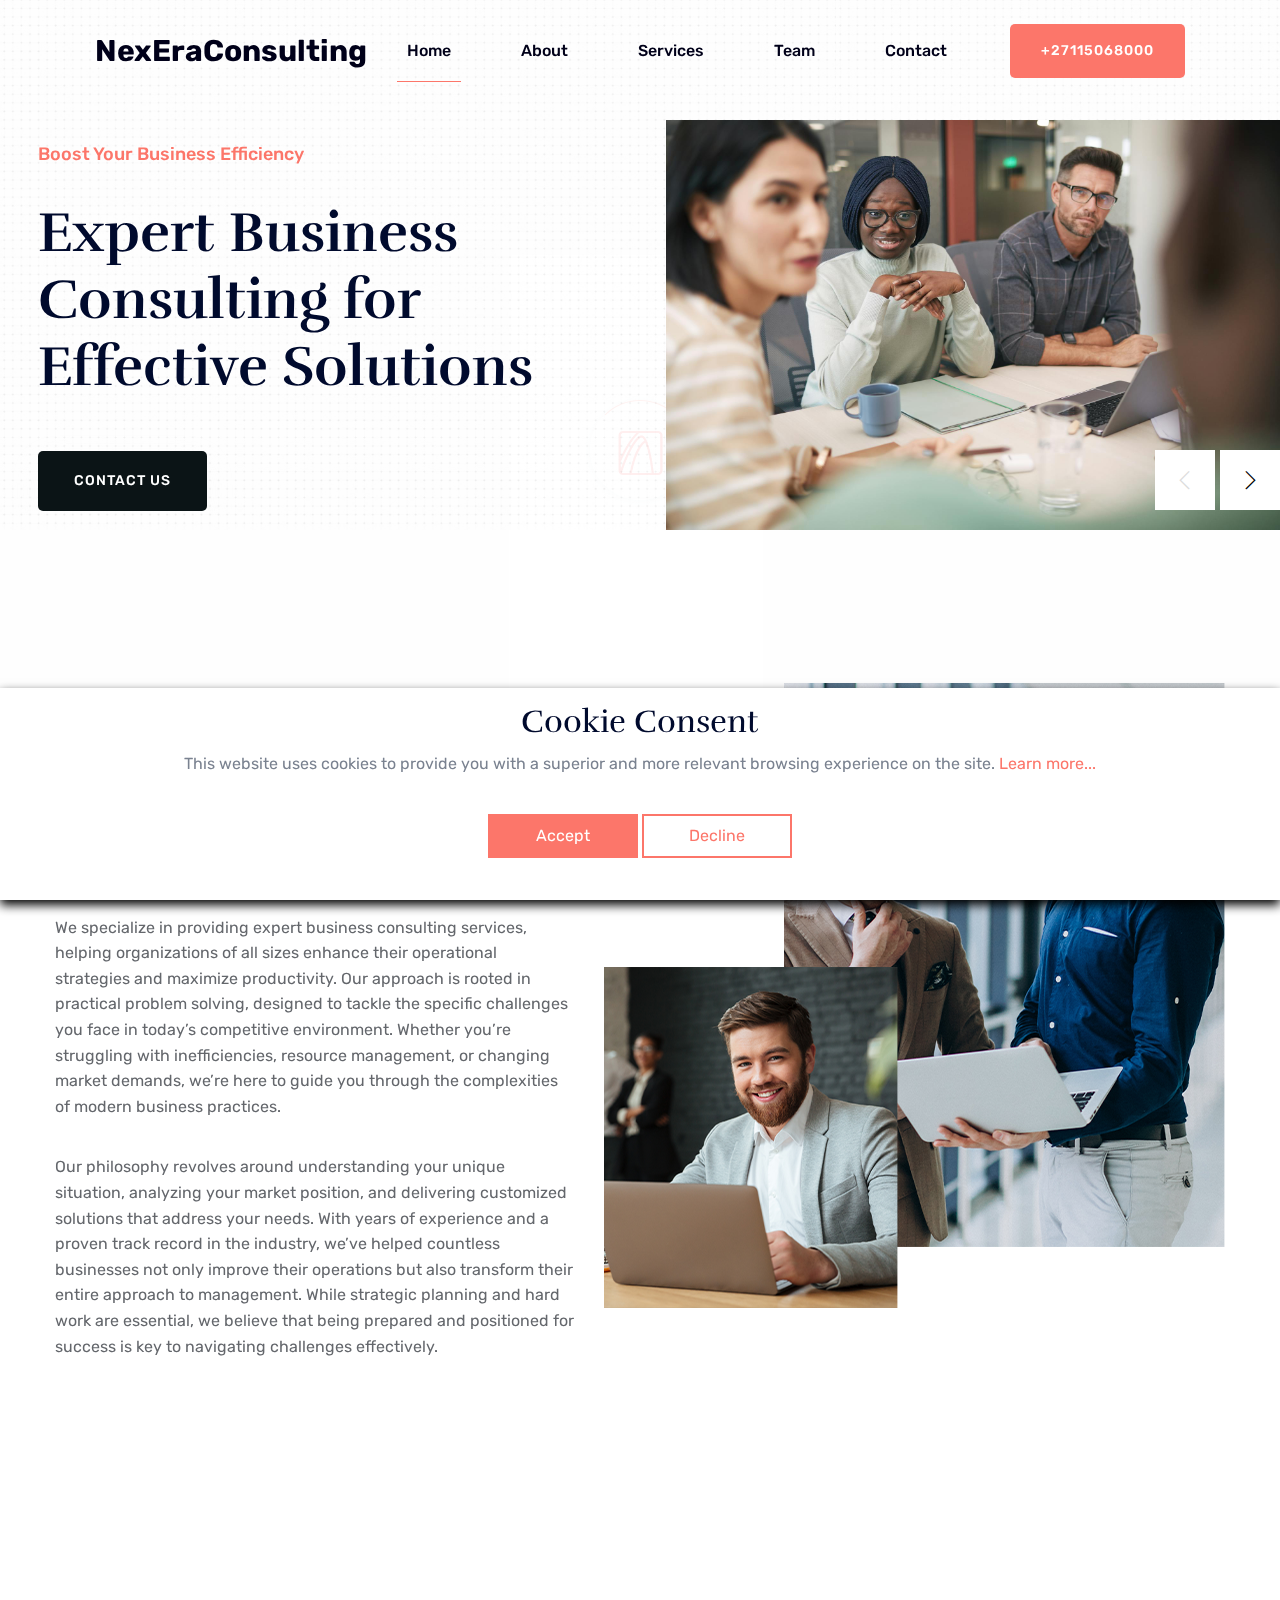
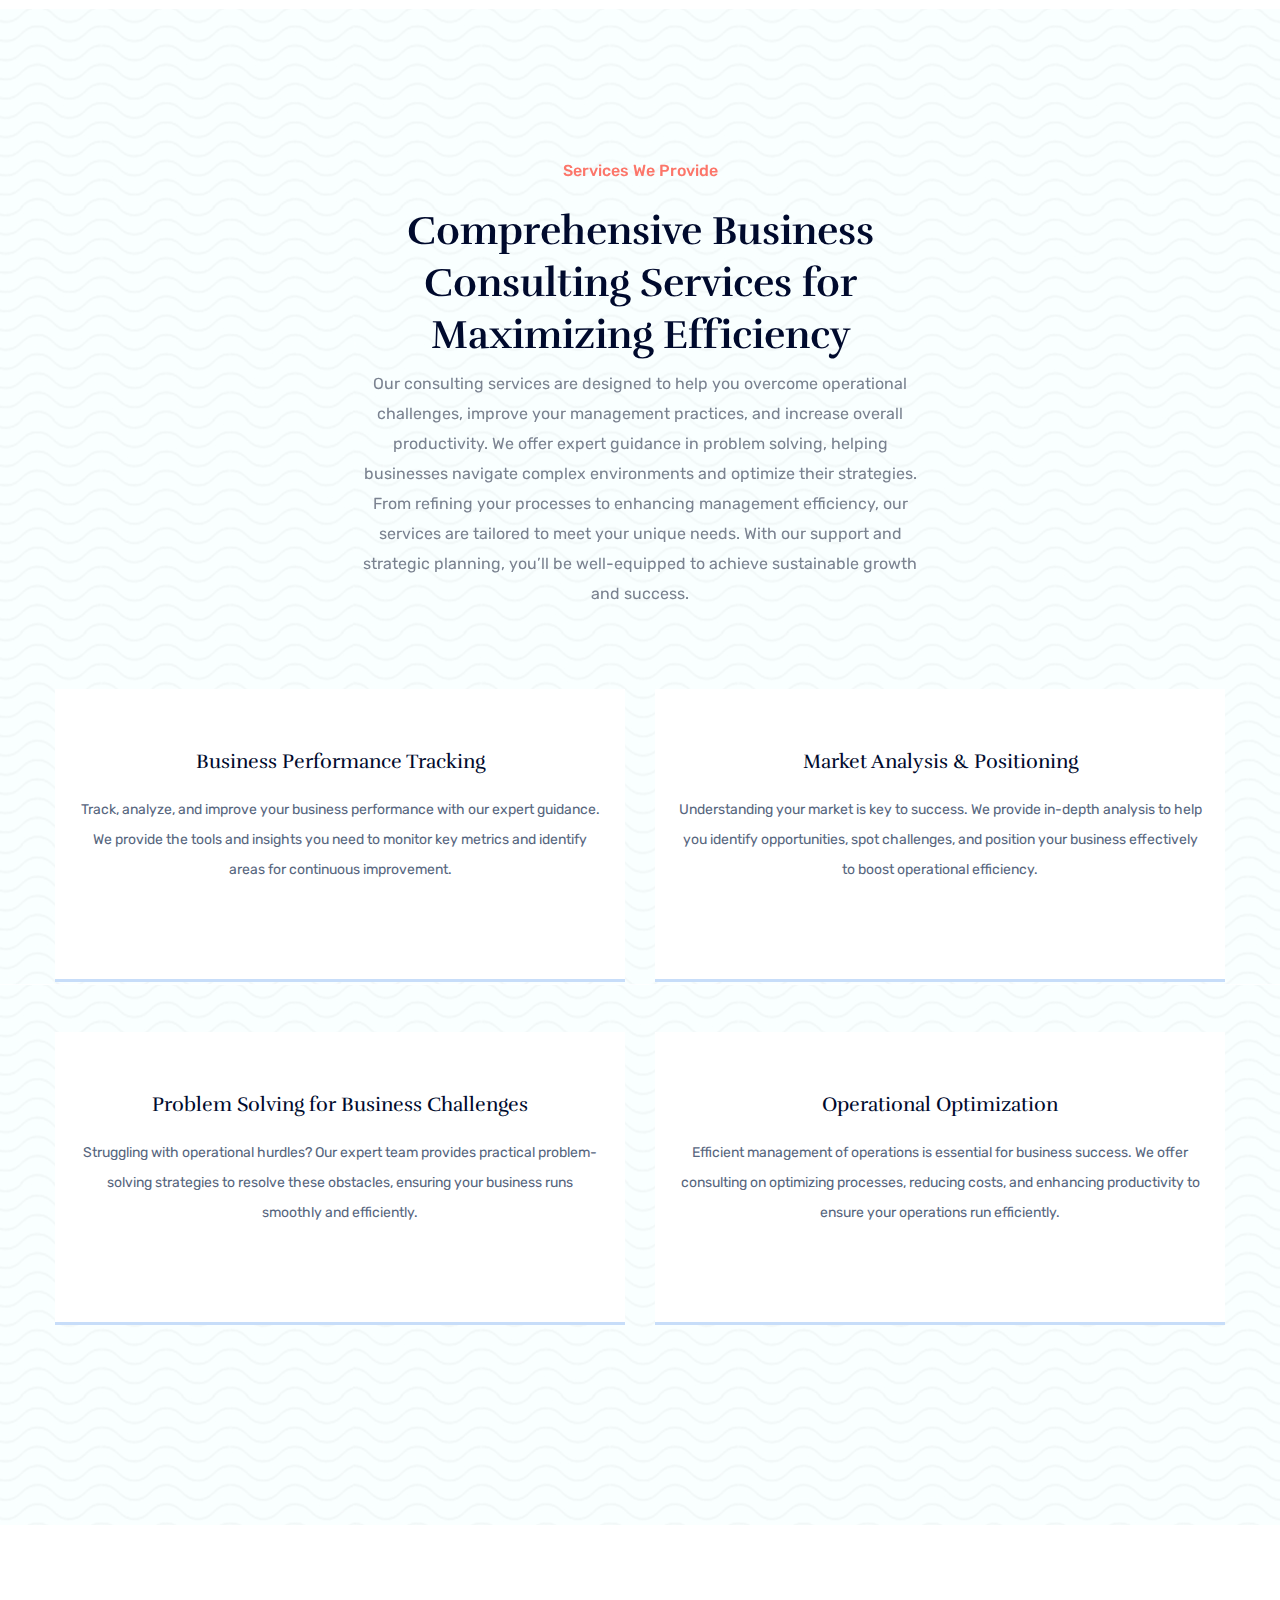
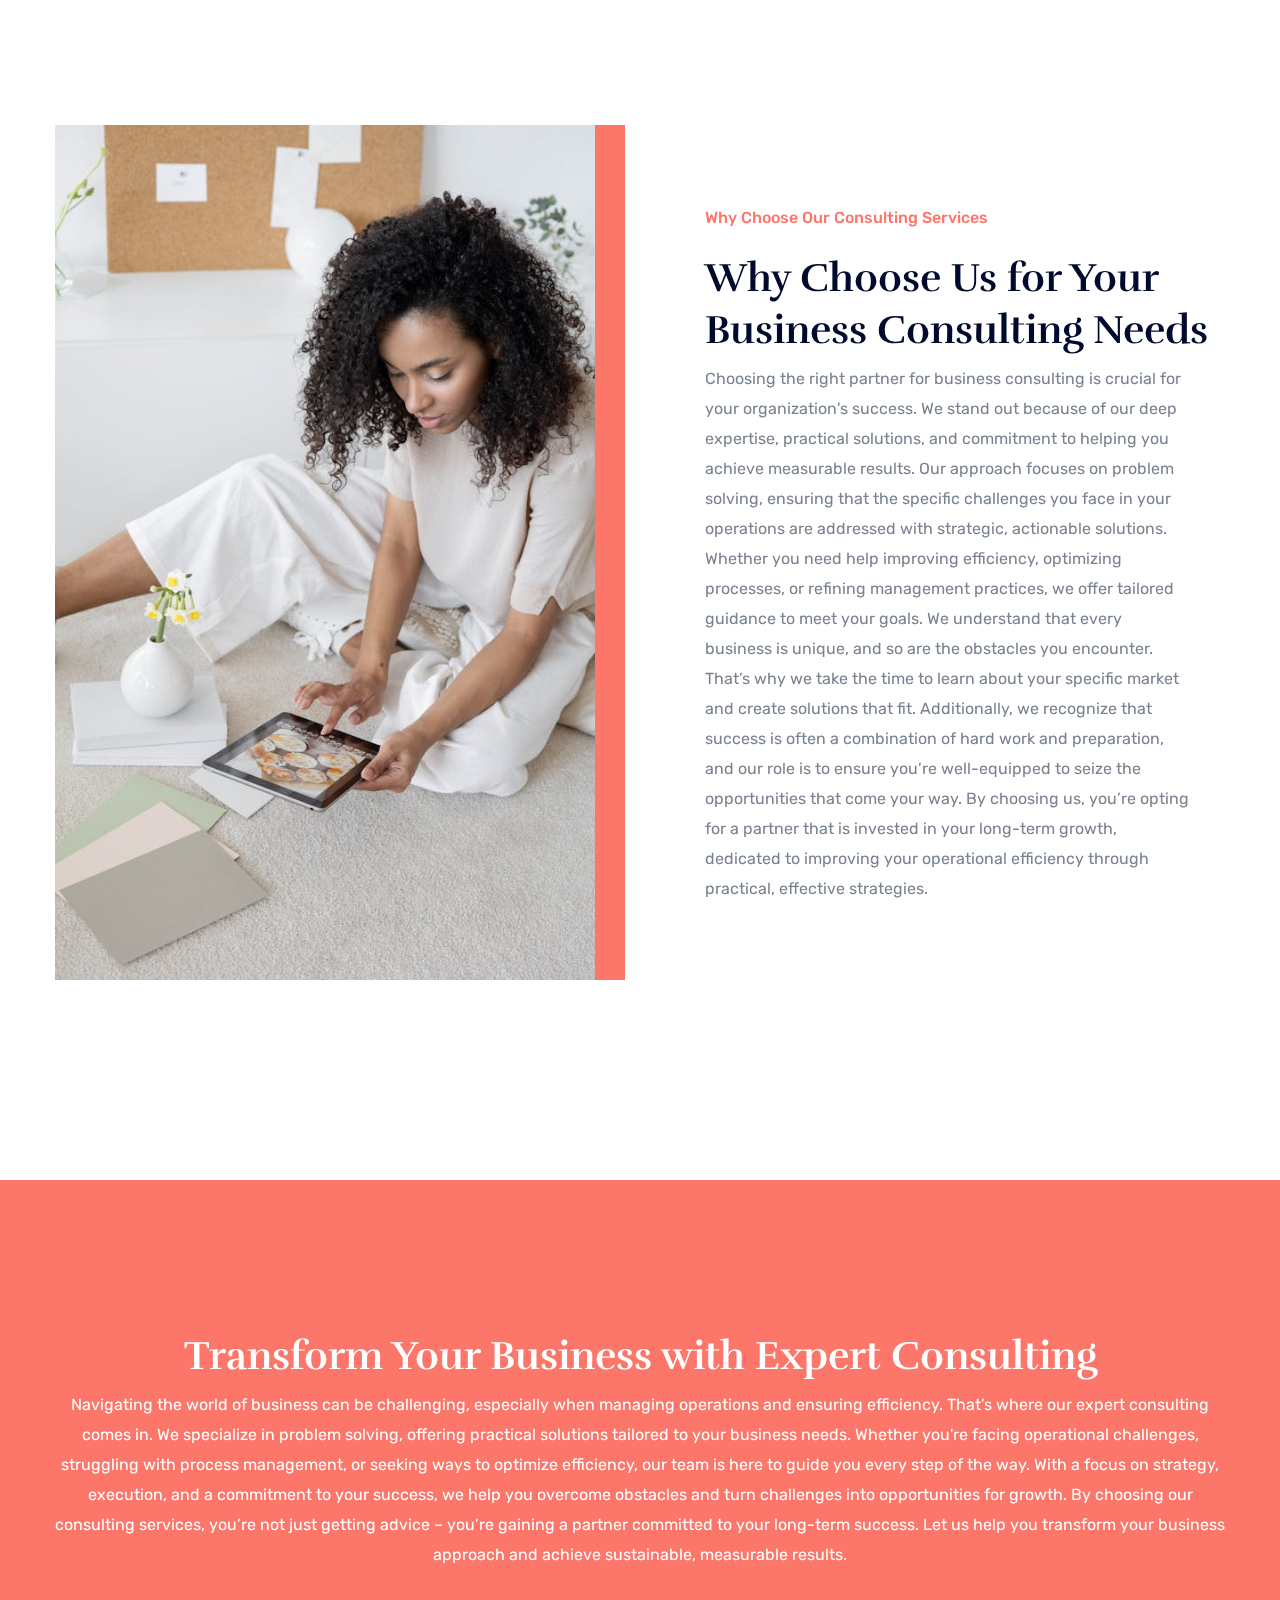
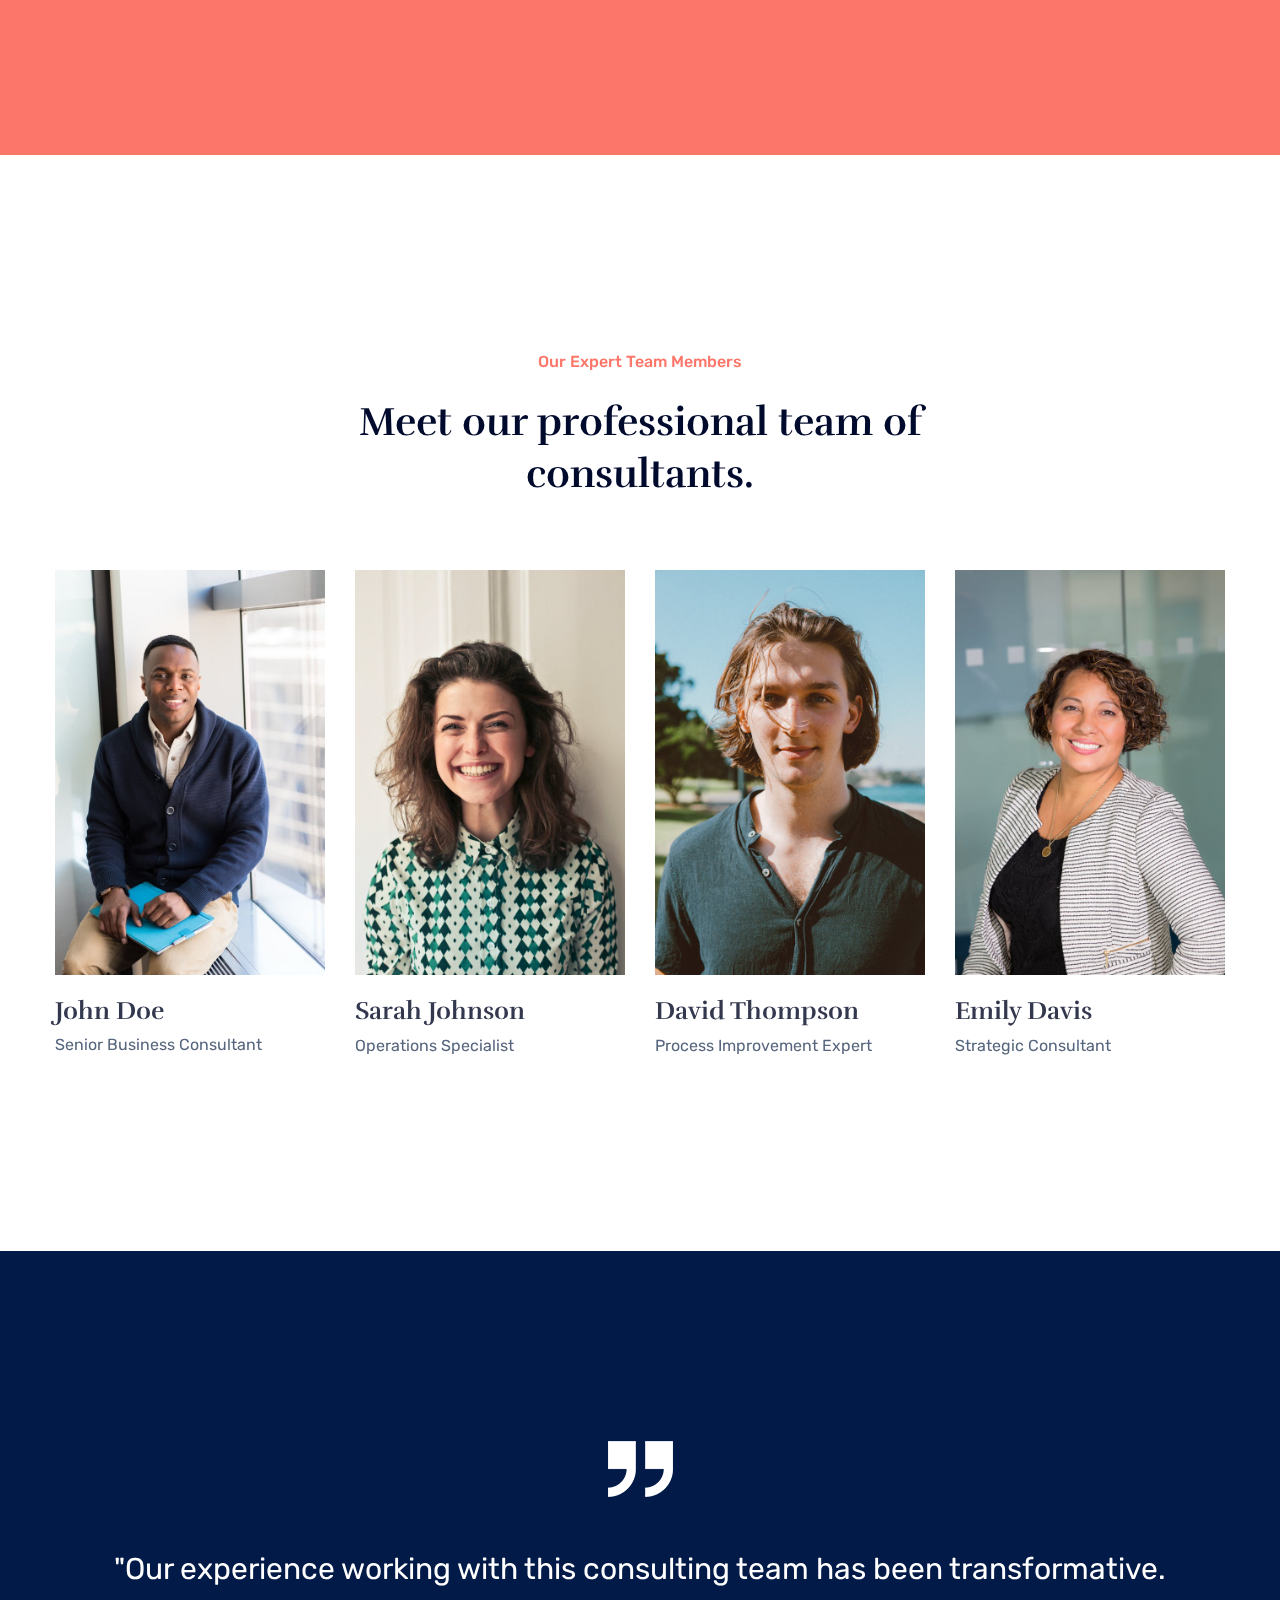
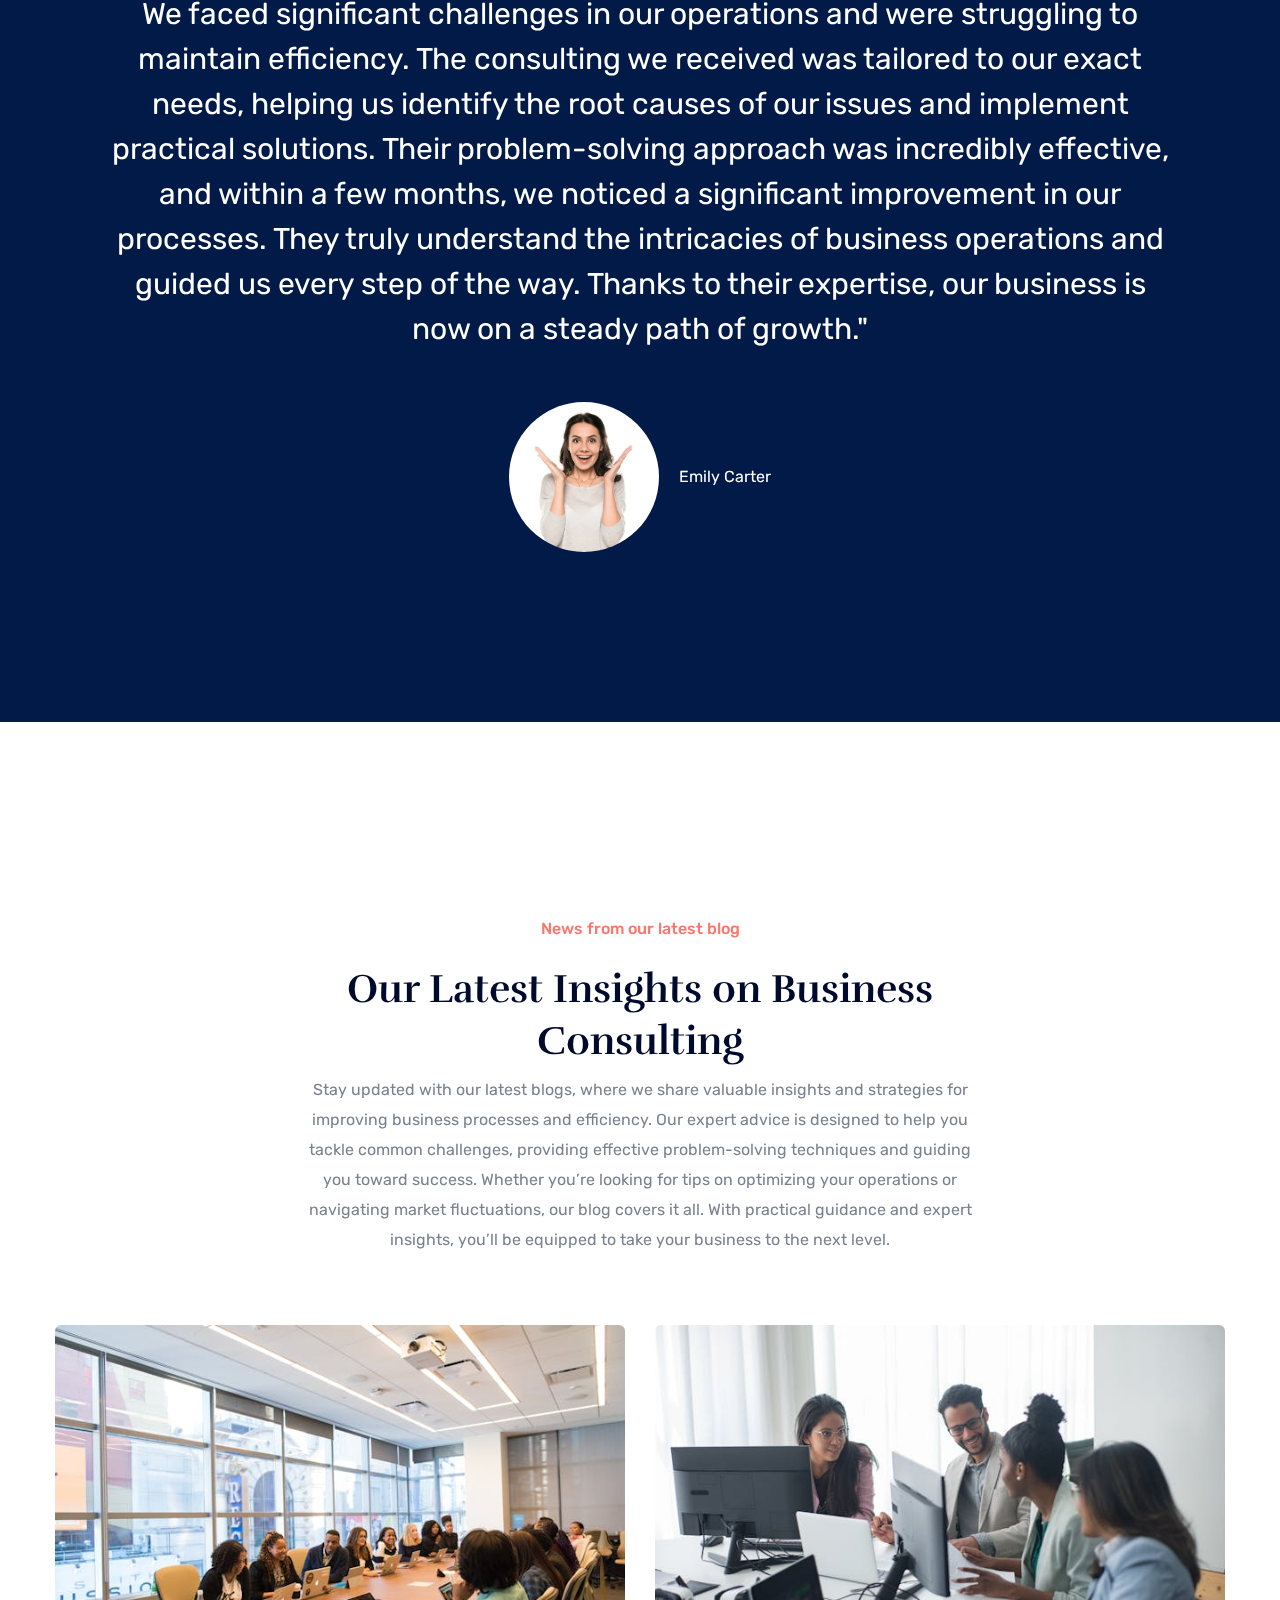
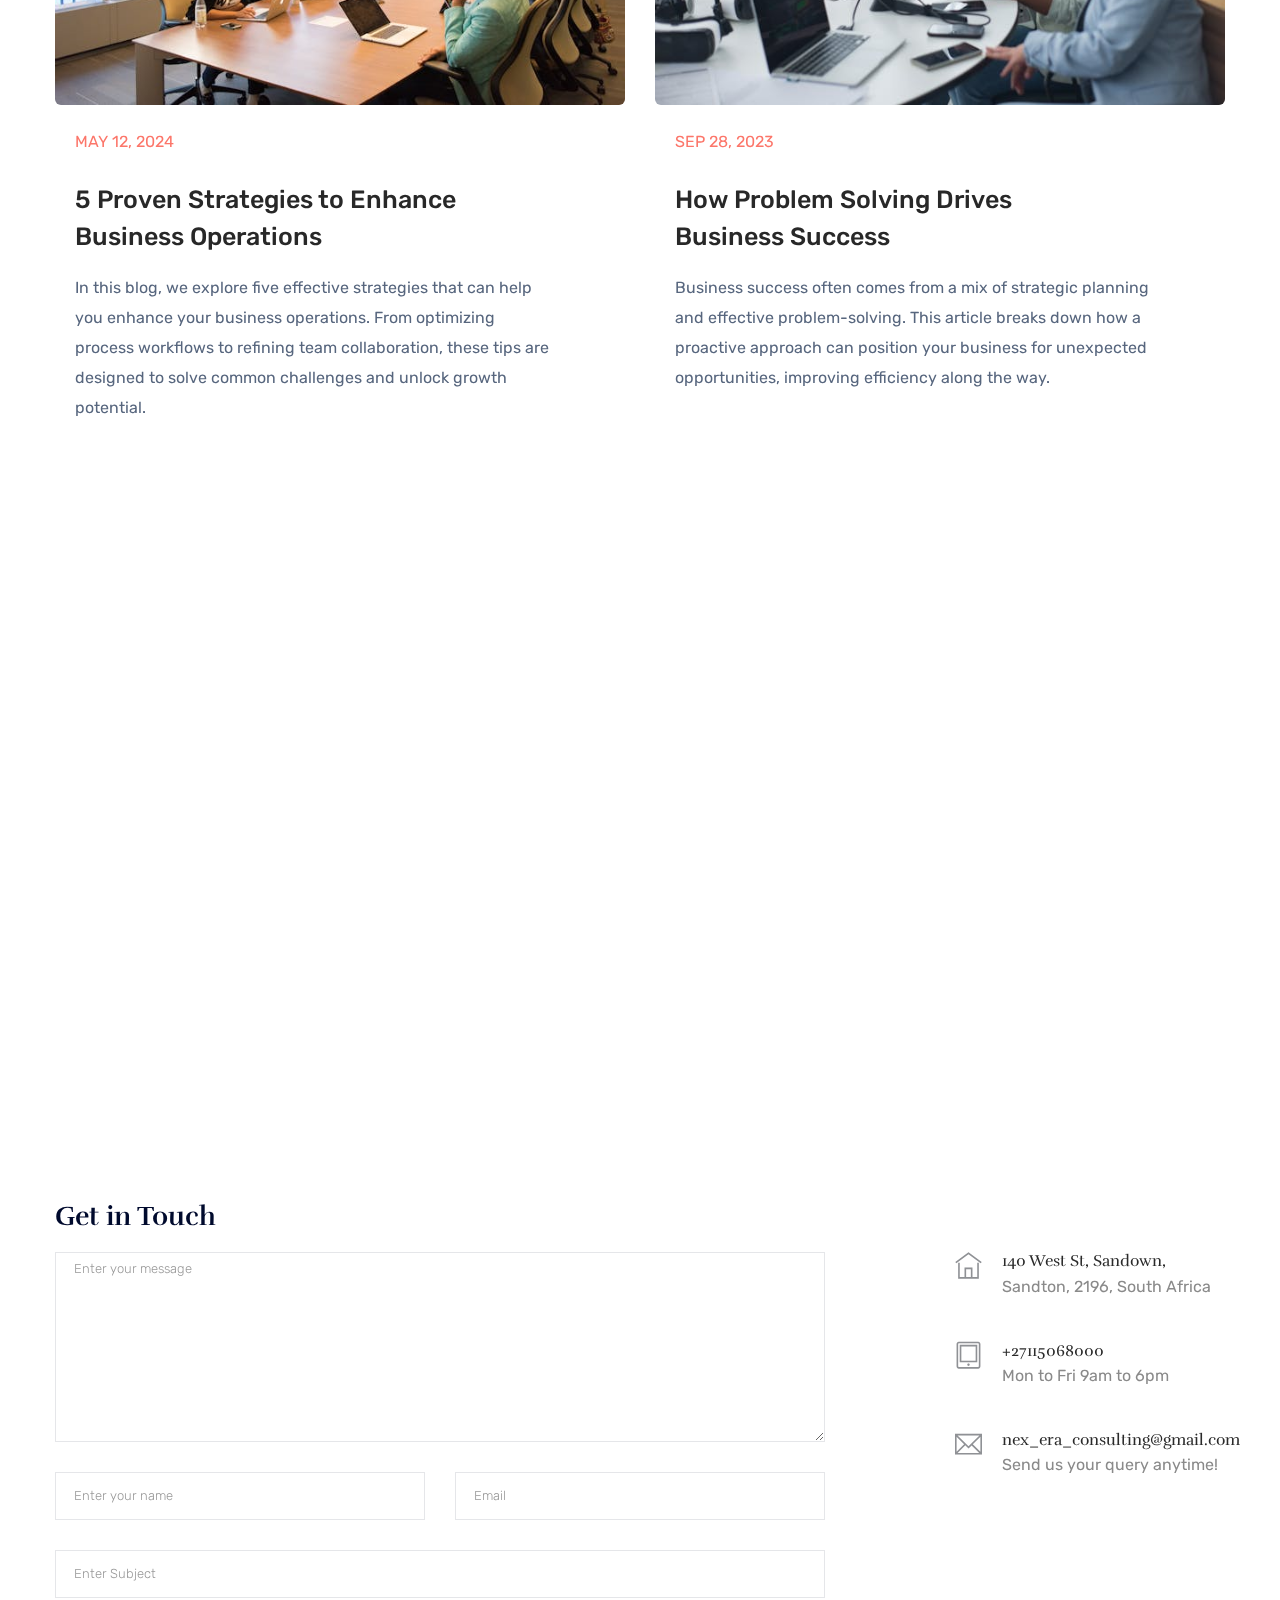
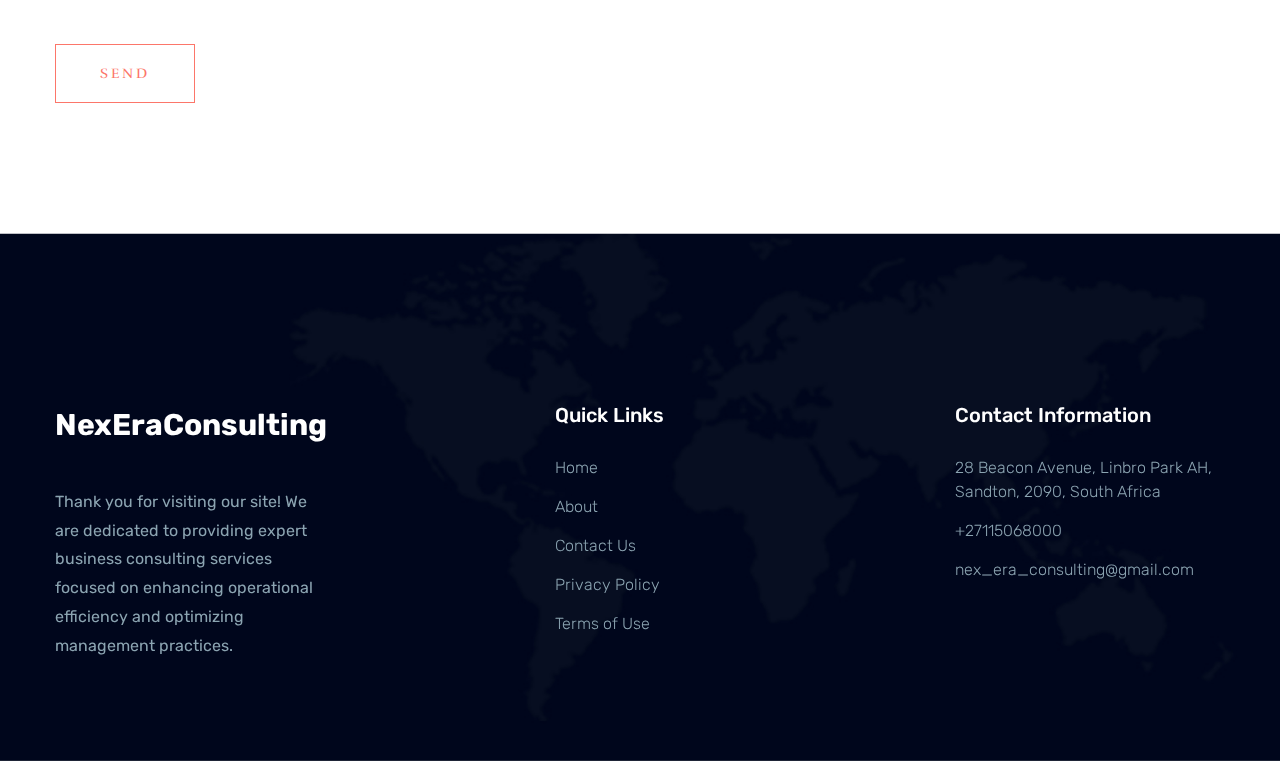
==== commit 2eb6132c: "WIP" ====
--- a/index.html
+++ b/index.html
@@ -427,7 +427,7 @@
             <!-- Application Area Start -->
             <div
                 class="application-area pt-150 pb-140"
-                style="background: #603f83ff !important"
+                style="background: #fc766aff !important"
             >
                 <div class="container">
                     <div class="row justify-content-center">
--- a/assets/css/style.css
+++ b/assets/css/style.css
@@ -56,7 +56,7 @@
 
 /* line 72, ../../../sponDon TI/Running Project/259.Finance_HTML/assets/scss/_color.scss */
 .theme-bg {
-    background: #603f83ff;
+    background: #fc766aff;
 }
 
 /* line 75, ../../../sponDon TI/Running Project/259.Finance_HTML/assets/scss/_color.scss */
@@ -82,7 +82,7 @@
 
 /* line 90, ../../../sponDon TI/Running Project/259.Finance_HTML/assets/scss/_color.scss */
 .theme-color {
-    color: #603f83ff;
+    color: #fc766aff;
 }
 
 /*------------------- Responsive --------------------------*/
@@ -93,26 +93,26 @@
 /* line 63, ../../../sponDon TI/Running Project/259.Finance_HTML/assets/scss/_variables.scss */
 .boxed-btn {
     background: #fff;
-    color: #603f83ff !important;
+    color: #fc766aff !important;
     display: inline-block;
     padding: 18px 44px;
     font-family: 'Rufina', serif;
     font-size: 14px;
     font-weight: 400;
     border: 0;
-    border: 1px solid #603f83ff;
+    border: 1px solid #fc766aff;
     letter-spacing: 3px;
     text-align: center;
-    color: #603f83ff;
+    color: #fc766aff;
     text-transform: uppercase;
     cursor: pointer;
 }
 
 /* line 80, ../../../sponDon TI/Running Project/259.Finance_HTML/assets/scss/_variables.scss */
 .boxed-btn:hover {
-    background: #603f83ff;
+    background: #fc766aff;
     color: #fff !important;
-    border: 1px solid #603f83ff;
+    border: 1px solid #fc766aff;
 }
 
 /* line 85, ../../../sponDon TI/Running Project/259.Finance_HTML/assets/scss/_variables.scss */
@@ -537,7 +537,7 @@
     top: 0;
     width: 101%;
     height: 101%;
-    background: #603f83ff;
+    background: #fc766aff;
     z-index: 1;
     border-radius: 5px;
     transition: transform 0.5s;
@@ -558,7 +558,7 @@
 /* line 296, ../../../sponDon TI/Running Project/259.Finance_HTML/assets/scss/_common.scss */
 .header-btn {
     padding: 27px 31px;
-    background: #603f83ff;
+    background: #fc766aff;
 }
 
 /* line 299, ../../../sponDon TI/Running Project/259.Finance_HTML/assets/scss/_common.scss */
@@ -588,7 +588,7 @@
 
 /* line 318, ../../../sponDon TI/Running Project/259.Finance_HTML/assets/scss/_common.scss */
 .hero-btn::before {
-    background: #603f83ff;
+    background: #fc766aff;
 }
 
 /* line 323, ../../../sponDon TI/Running Project/259.Finance_HTML/assets/scss/_common.scss */
@@ -612,8 +612,8 @@
 
 /* line 339, ../../../sponDon TI/Running Project/259.Finance_HTML/assets/scss/_common.scss */
 .border-btn {
-    border: 2px solid #603f83ff;
-    color: #603f83ff;
+    border: 2px solid #fc766aff;
+    color: #fc766aff;
     font: 'Rufina', serif;
     background: none;
     border-radius: 5px;
@@ -643,7 +643,7 @@
     top: 0;
     width: 100%;
     height: 100%;
-    background: #603f83ff;
+    background: #fc766aff;
     z-index: -1;
     transition: transform 0.5s;
     transition-timing-function: ease;
@@ -661,7 +661,7 @@
 
 /* line 385, ../../../sponDon TI/Running Project/259.Finance_HTML/assets/scss/_common.scss */
 .send-btn {
-    background: #603f83ff;
+    background: #fc766aff;
     color: #fff;
     font-size: 14px;
     width: 100%;
@@ -685,7 +685,7 @@
     width: 100%;
     height: 100%;
     background: #e6373d;
-    color: #603f83ff;
+    color: #fc766aff;
     z-index: -1;
     transition: transform 0.5s;
     transition-timing-function: ease;
@@ -711,7 +711,7 @@
 /* line 433, ../../../sponDon TI/Running Project/259.Finance_HTML/assets/scss/_common.scss */
 #scrollUp,
 #back-top {
-    background: #603f83ff;
+    background: #fc766aff;
     height: 50px;
     width: 50px;
     right: 31px;
@@ -2486,7 +2486,7 @@
     position: relative;
     border-style: solid;
     border-width: 1px;
-    border-top-color: #603f83ff;
+    border-top-color: #fc766aff;
     border-bottom-color: transparent;
     border-left-color: transparent;
     border-right-color: transparent;
@@ -2860,7 +2860,7 @@
     font-size: 16px;
     font-weight: 500;
     margin-bottom: 22px;
-    color: #603f83ff;
+    color: #fc766aff;
     display: inline-block;
 }
 
@@ -2934,7 +2934,7 @@
 
 /* line 72, ../../../sponDon TI/Running Project/259.Finance_HTML/assets/scss/_color.scss */
 .theme-bg {
-    background: #603f83ff;
+    background: #fc766aff;
 }
 
 /* line 75, ../../../sponDon TI/Running Project/259.Finance_HTML/assets/scss/_color.scss */
@@ -2960,7 +2960,7 @@
 
 /* line 90, ../../../sponDon TI/Running Project/259.Finance_HTML/assets/scss/_color.scss */
 .theme-color {
-    color: #603f83ff;
+    color: #fc766aff;
 }
 
 /* line 3, ../../../sponDon TI/Running Project/259.Finance_HTML/assets/scss/_headerMenu.scss */
@@ -3048,7 +3048,7 @@
     content: '';
     left: 0;
     bottom: 20px;
-    background: #603f83ff;
+    background: #fc766aff;
     height: 1px;
     width: 0;
     transition: 0.3s;
@@ -3056,7 +3056,7 @@
 
 /* line 61, ../../../sponDon TI/Running Project/259.Finance_HTML/assets/scss/_headerMenu.scss */
 .main-header .main-menu ul li:hover > a {
-    color: #603f83ff;
+    color: #fc766aff;
 }
 
 /* line 66, ../../../sponDon TI/Running Project/259.Finance_HTML/assets/scss/_headerMenu.scss */
@@ -3093,7 +3093,7 @@
 
 /* line 86, ../../../sponDon TI/Running Project/259.Finance_HTML/assets/scss/_headerMenu.scss */
 .main-header .main-menu ul ul.submenu > li > a:hover {
-    color: #603f83ff;
+    color: #fc766aff;
     background: none;
 }
 
@@ -3102,7 +3102,7 @@
     position: absolute;
     content: '';
     left: -5px;
-    background: #603f83ff;
+    background: #fc766aff;
     height: 2px;
     width: 0;
     transition: 0.3s;
@@ -3179,12 +3179,12 @@
 /* line 156, ../../../sponDon TI/Running Project/259.Finance_HTML/assets/scss/_headerMenu.scss */
 .mobile_menu .slicknav_menu .slicknav_nav a:hover {
     background: transparent;
-    color: #603f83ff;
+    color: #fc766aff;
 }
 
 /* line 160, ../../../sponDon TI/Running Project/259.Finance_HTML/assets/scss/_headerMenu.scss */
 .mobile_menu .slicknav_menu .slicknav_icon-bar {
-    background-color: #603f83ff !important;
+    background-color: #fc766aff !important;
 }
 
 /* line 163, ../../../sponDon TI/Running Project/259.Finance_HTML/assets/scss/_headerMenu.scss */
@@ -3366,7 +3366,7 @@
 .slider-area .single-slider .slider-cap-wrapper .hero__caption p {
     margin-bottom: 30px;
     display: block;
-    color: #603f83ff;
+    color: #fc766aff;
     font-size: 18px;
     font-weight: 500;
 }
@@ -3765,7 +3765,7 @@
 
 /* line 363, ../../../sponDon TI/Running Project/259.Finance_HTML/assets/scss/_h1-hero.scss */
 .section-bg {
-    background: #603f83ff;
+    background: #fc766aff;
 }
 
 /* line 4, ../../../sponDon TI/Running Project/259.Finance_HTML/assets/scss/_about.scss */
@@ -3923,7 +3923,7 @@
     content: '';
     left: 0;
     bottom: 0px;
-    background: #603f83ff;
+    background: #fc766aff;
     height: 3px;
     width: 0;
     -webkit-transition: all 0.4s ease-out 0s;
@@ -3936,7 +3936,7 @@
 
 /* line 43, ../../../sponDon TI/Running Project/259.Finance_HTML/assets/scss/_services_section.scss */
 .services-area .single-cat .cat-icon span {
-    color: #603f83ff;
+    color: #fc766aff;
     font-size: 50px;
     margin-bottom: 30px;
     display: block;
@@ -3978,7 +3978,7 @@
 
 /* line 67, ../../../sponDon TI/Running Project/259.Finance_HTML/assets/scss/_services_section.scss */
 .services-area .single-cat .cat-cap h5 > a:hover {
-    color: #603f83ff;
+    color: #fc766aff;
 }
 
 /* line 72, ../../../sponDon TI/Running Project/259.Finance_HTML/assets/scss/_services_section.scss */
@@ -4020,7 +4020,7 @@
     position: absolute;
     content: '';
     height: 100%;
-    border-right: 30px solid #603f83ff;
+    border-right: 30px solid #fc766aff;
     right: 0;
     z-index: 0;
     top: 0;
@@ -4425,7 +4425,7 @@
     border: 5px solid #fff;
     width: 100%;
     height: 60px;
-    background: #603f83ff;
+    background: #fc766aff;
     line-height: 1;
     text-align: center;
     color: #fff;
@@ -4465,7 +4465,7 @@
 
 /* line 20, ../../../sponDon TI/Running Project/259.Finance_HTML/assets/scss/_team.scss */
 .team-area .single-team .team-caption h3 a:hover {
-    color: #603f83ff;
+    color: #fc766aff;
 }
 
 /* line 25, ../../../sponDon TI/Running Project/259.Finance_HTML/assets/scss/_team.scss */
@@ -4655,7 +4655,7 @@
     color: #fff;
     opacity: 0;
     visibility: hidden;
-    background: #603f83ff;
+    background: #fc766aff;
 }
 
 @media only screen and (min-width: 576px) and (max-width: 767px) {
@@ -4815,7 +4815,7 @@
 
 /* line 55, ../../../sponDon TI/Running Project/259.Finance_HTML/assets/scss/_footer.scss */
 .footer-area .footer-tittle ul li a:hover {
-    color: #603f83ff;
+    color: #fc766aff;
     padding-left: 5px;
 }
 
@@ -4884,12 +4884,12 @@
 
 /* line 107, ../../../sponDon TI/Running Project/259.Finance_HTML/assets/scss/_footer.scss */
 .footer-area .footer-bottom .footer-copy-right p i {
-    color: #603f83ff;
+    color: #fc766aff;
 }
 
 /* line 110, ../../../sponDon TI/Running Project/259.Finance_HTML/assets/scss/_footer.scss */
 .footer-area .footer-bottom .footer-copy-right p a {
-    color: #603f83ff;
+    color: #fc766aff;
 }
 
 /* line 2, ../../../sponDon TI/Running Project/259.Finance_HTML/assets/scss/_services.scss */
@@ -4909,7 +4909,7 @@
     content: '';
     width: 75px;
     height: 3px;
-    background: #603f83ff;
+    background: #fc766aff;
     left: 0;
     top: 52%;
     transform: translateY(-50%);
@@ -5217,7 +5217,7 @@
 
 /* line 52, ../../../sponDon TI/Running Project/259.Finance_HTML/assets/scss/_blog_page.scss */
 .home-blog-area .single-blogs .blog-captions h2 a:hover {
-    color: #603f83ff;
+    color: #fc766aff;
 }
 
 @media only screen and (min-width: 992px) and (max-width: 1199px) {
@@ -5253,7 +5253,7 @@
 
 /* line 72, ../../../sponDon TI/Running Project/259.Finance_HTML/assets/scss/_blog_page.scss */
 .home-blog-area .single-blogs .blog-captions span {
-    color: #603f83ff;
+    color: #fc766aff;
     font-size: 16px;
     font-weight: 400;
     margin-bottom: 27px;
@@ -5263,7 +5263,7 @@
 
 /* line 84, ../../../sponDon TI/Running Project/259.Finance_HTML/assets/scss/_blog_page.scss */
 .single-blogs .blog-captions a:hover::before {
-    background: #603f83ff;
+    background: #fc766aff;
 }
 
 /* line 89, ../../../sponDon TI/Running Project/259.Finance_HTML/assets/scss/_blog_page.scss */
@@ -5288,7 +5288,7 @@
 /* line 111, ../../../sponDon TI/Running Project/259.Finance_HTML/assets/scss/_blog_page.scss */
 .blog_area a:hover,
 .blog_area a :hover {
-    background: -webkit-linear-gradient(131deg, #603f83ff 0%, #603f83ff 99%);
+    background: -webkit-linear-gradient(131deg, #fc766aff 0%, #fc766aff 99%);
     -webkit-background-clip: text;
     -webkit-text-fill-color: transparent;
     text-decoration: none;
@@ -5884,7 +5884,7 @@
     left: 10px;
     display: block;
     color: #fff;
-    background-color: #603f83ff;
+    background-color: #fc766aff;
     padding: 8px 15px;
     border-radius: 5px;
 }
@@ -5979,7 +5979,7 @@
 
 /* line 791, ../../../sponDon TI/Running Project/259.Finance_HTML/assets/scss/_blog_page.scss */
 .blog_right_sidebar .search_widget .input-group button {
-    background: #603f83ff;
+    background: #fc766aff;
     border-left: 0;
     border: 1px solid #f0e9ff;
     padding: 4px 15px;
@@ -6117,7 +6117,7 @@
 
 /* line 942, ../../../sponDon TI/Running Project/259.Finance_HTML/assets/scss/_blog_page.scss */
 .blog_right_sidebar .tag_cloud_widget ul li a:hover {
-    background: #603f83ff;
+    background: #fc766aff;
     color: #fff !important;
     -webkit-text-fill-color: #fff;
     text-decoration: none;
@@ -8472,12 +8472,12 @@
     display: none;
 }
 header i {
-    color: #603f83ff;
+    color: #fc766aff;
     font-size: 32px;
     text-align: center;
 }
 header h2 {
-    color: #603f83ff;
+    color: #fc766aff;
     font-weight: 500;
     text-align: center;
 }
@@ -8485,7 +8485,7 @@
     text-align: center;
 }
 .data p a {
-    color: #603f83ff;
+    color: #fc766aff;
     text-decoration: none;
     text-align: center !important;
 }
@@ -8497,10 +8497,10 @@
     text-align: center;
 }
 .buttons .cookie-button {
-    border: 2px solid #603f83ff;
+    border: 2px solid #fc766aff;
     color: #fff;
     padding: 8px 0;
-    background: #603f83ff;
+    background: #fc766aff;
     cursor: pointer;
     width: calc(100% / 2 - 10px);
     transition: all 0.2s ease;
@@ -8509,14 +8509,14 @@
 }
 .buttons #acceptBtn:hover {
     background-color: transparent;
-    color: #603f83ff;
+    color: #fc766aff;
 }
 #declineBtn {
     background-color: #fff;
-    color: #603f83ff;
+    color: #fc766aff;
     border-radius: 0;
 }
 #declineBtn:hover {
-    background-color: #603f83ff;
+    background-color: #fc766aff;
     color: #fff;
 }
